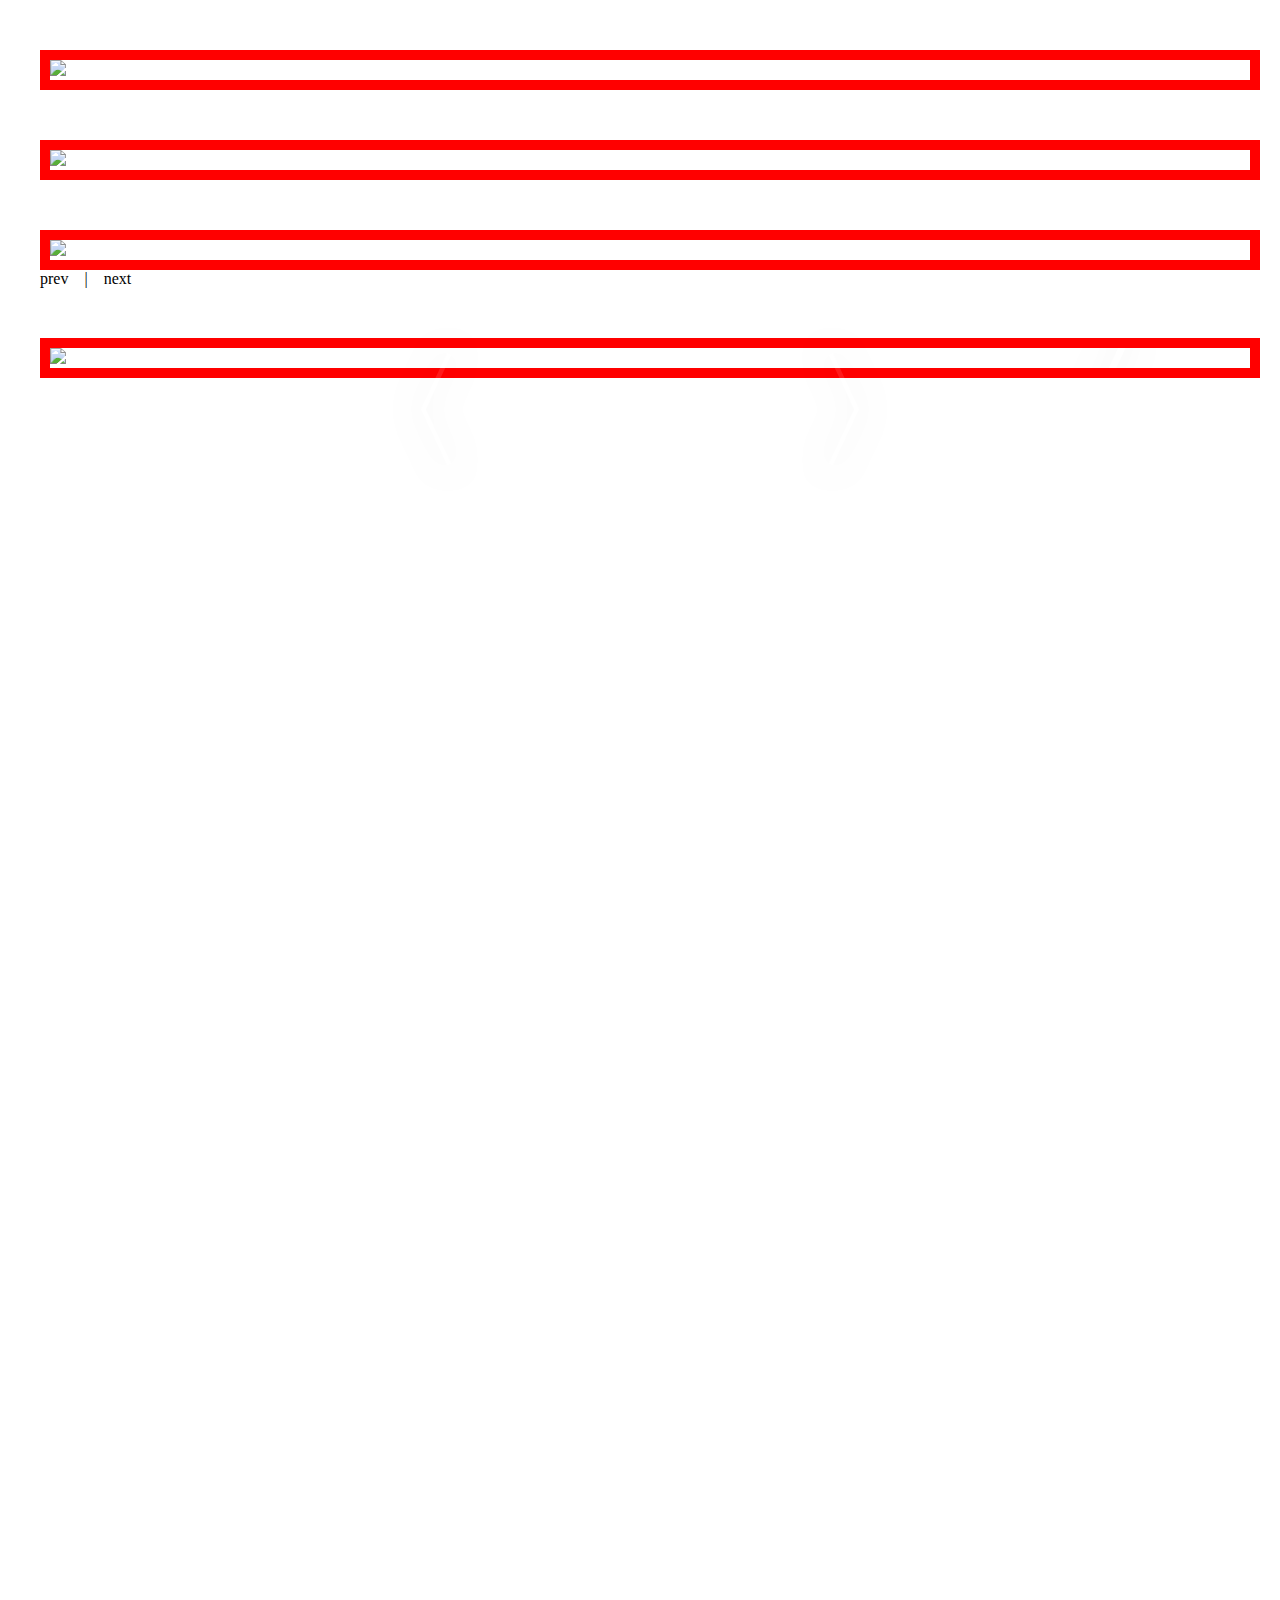
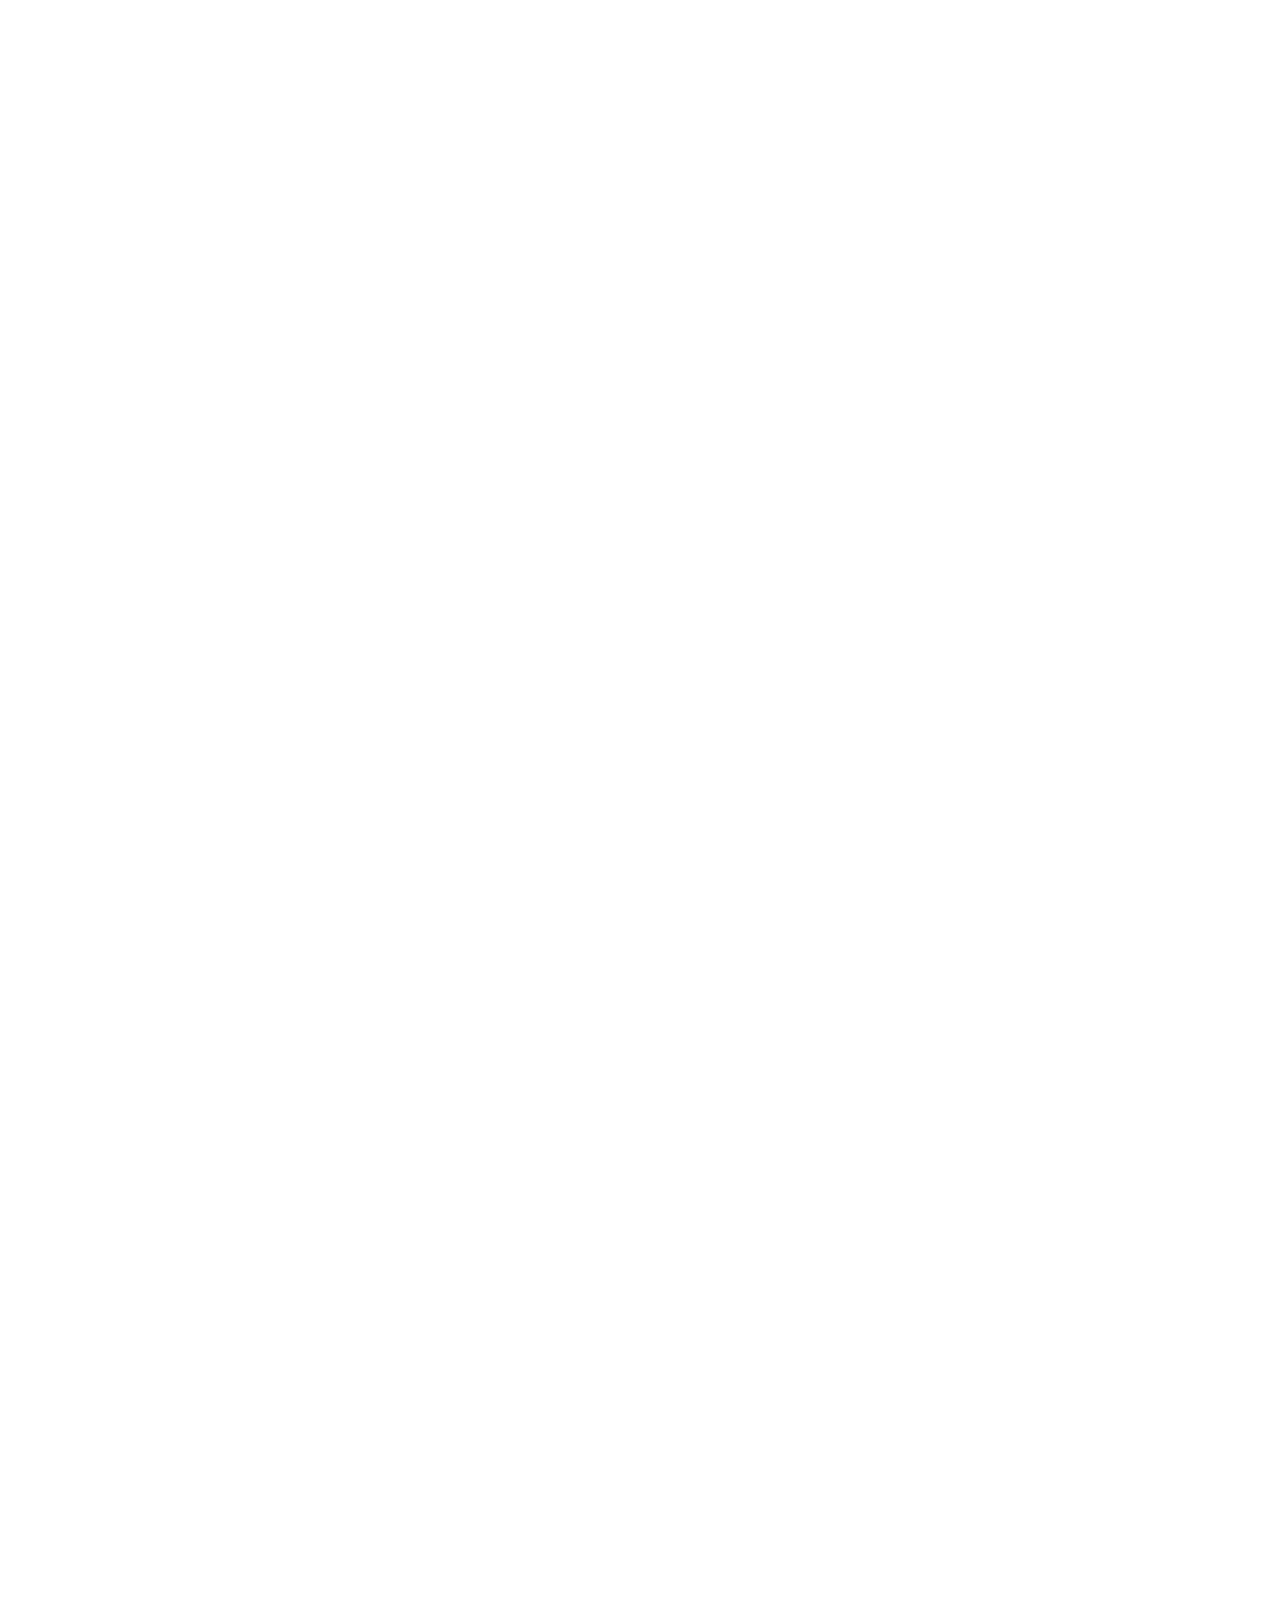
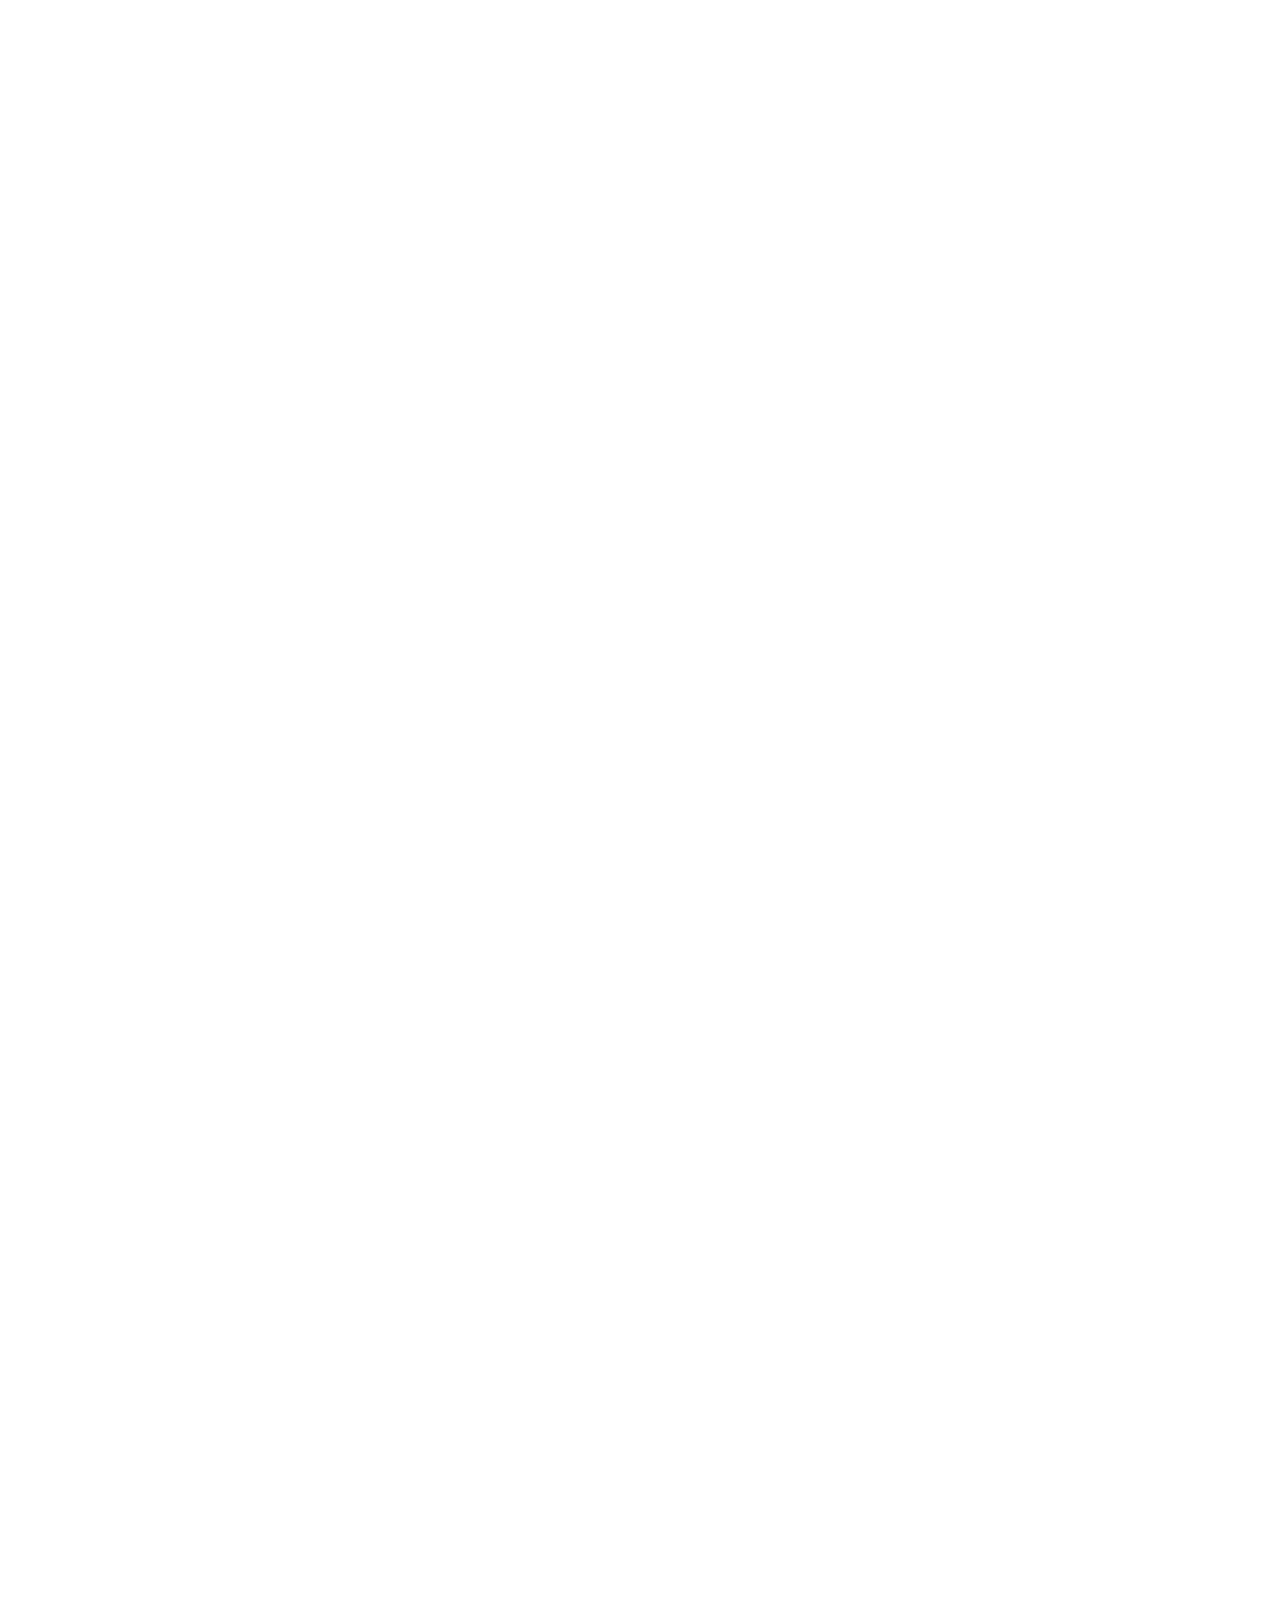
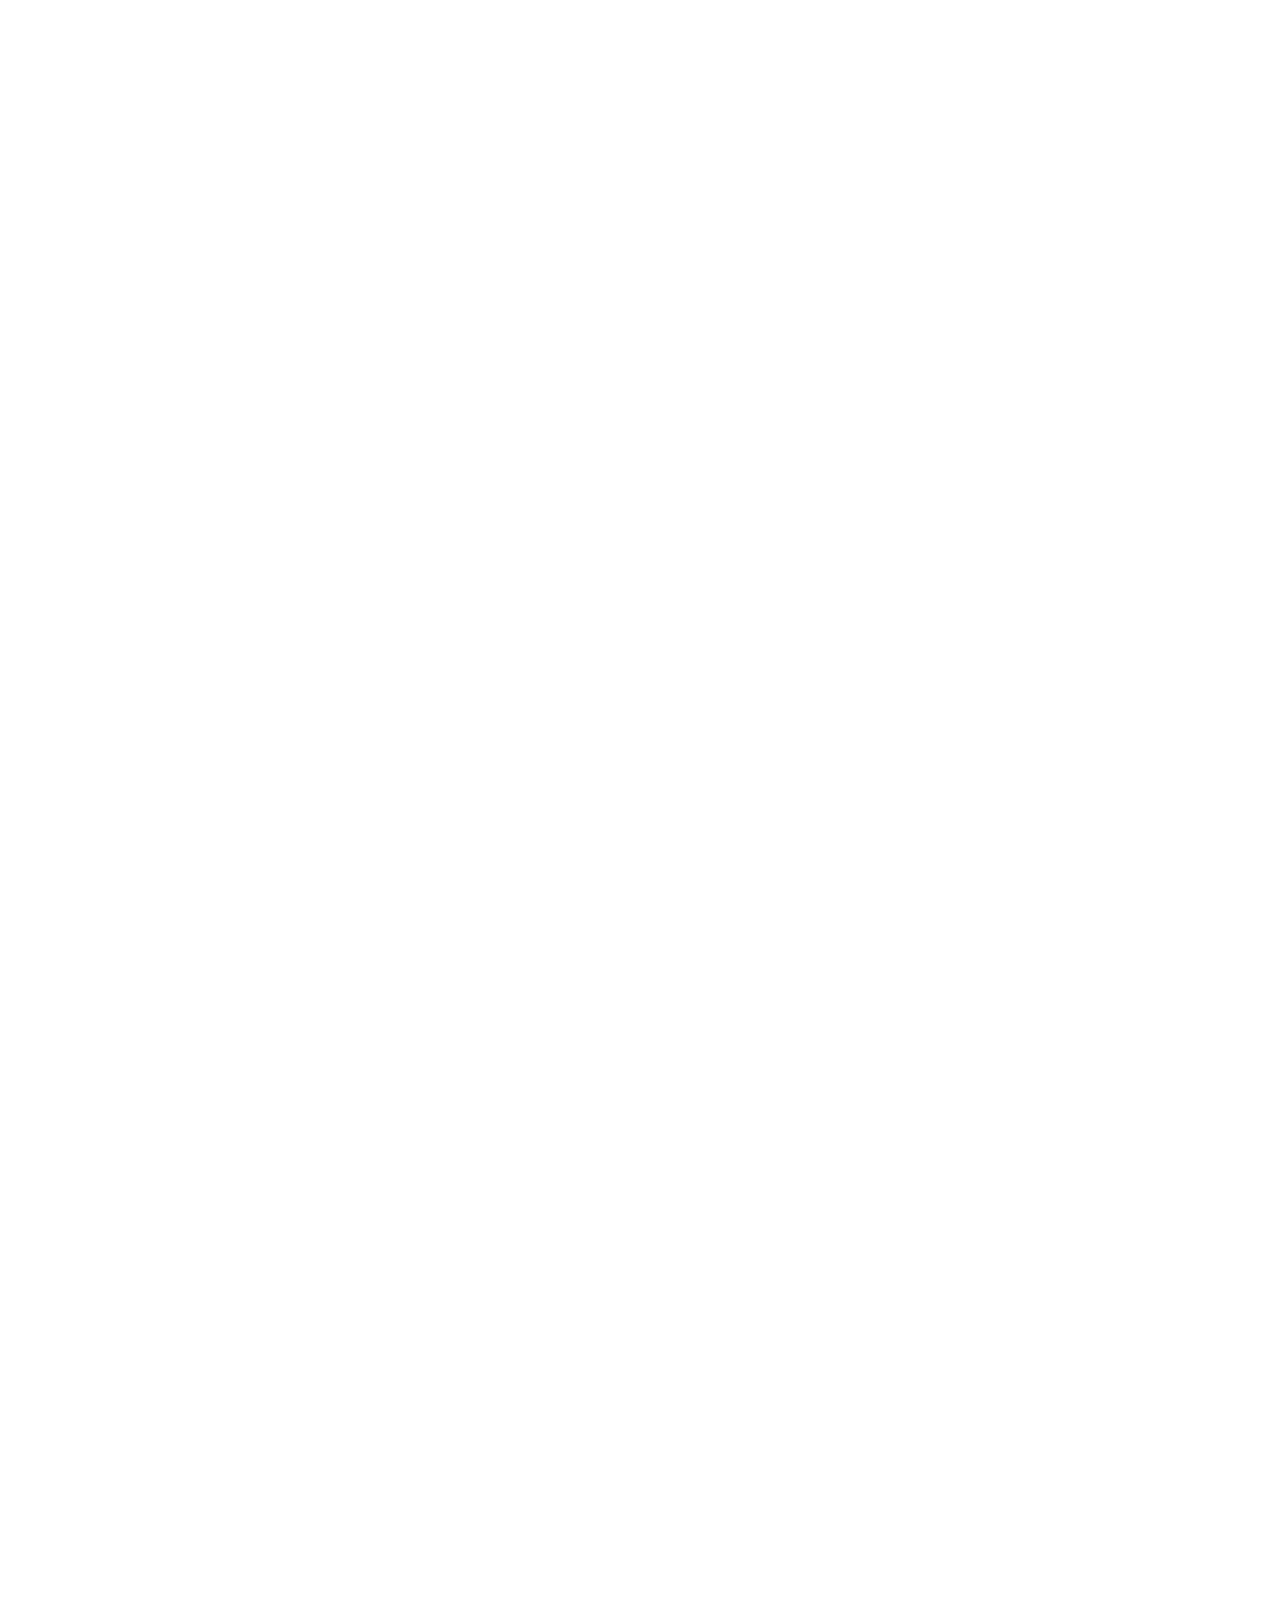
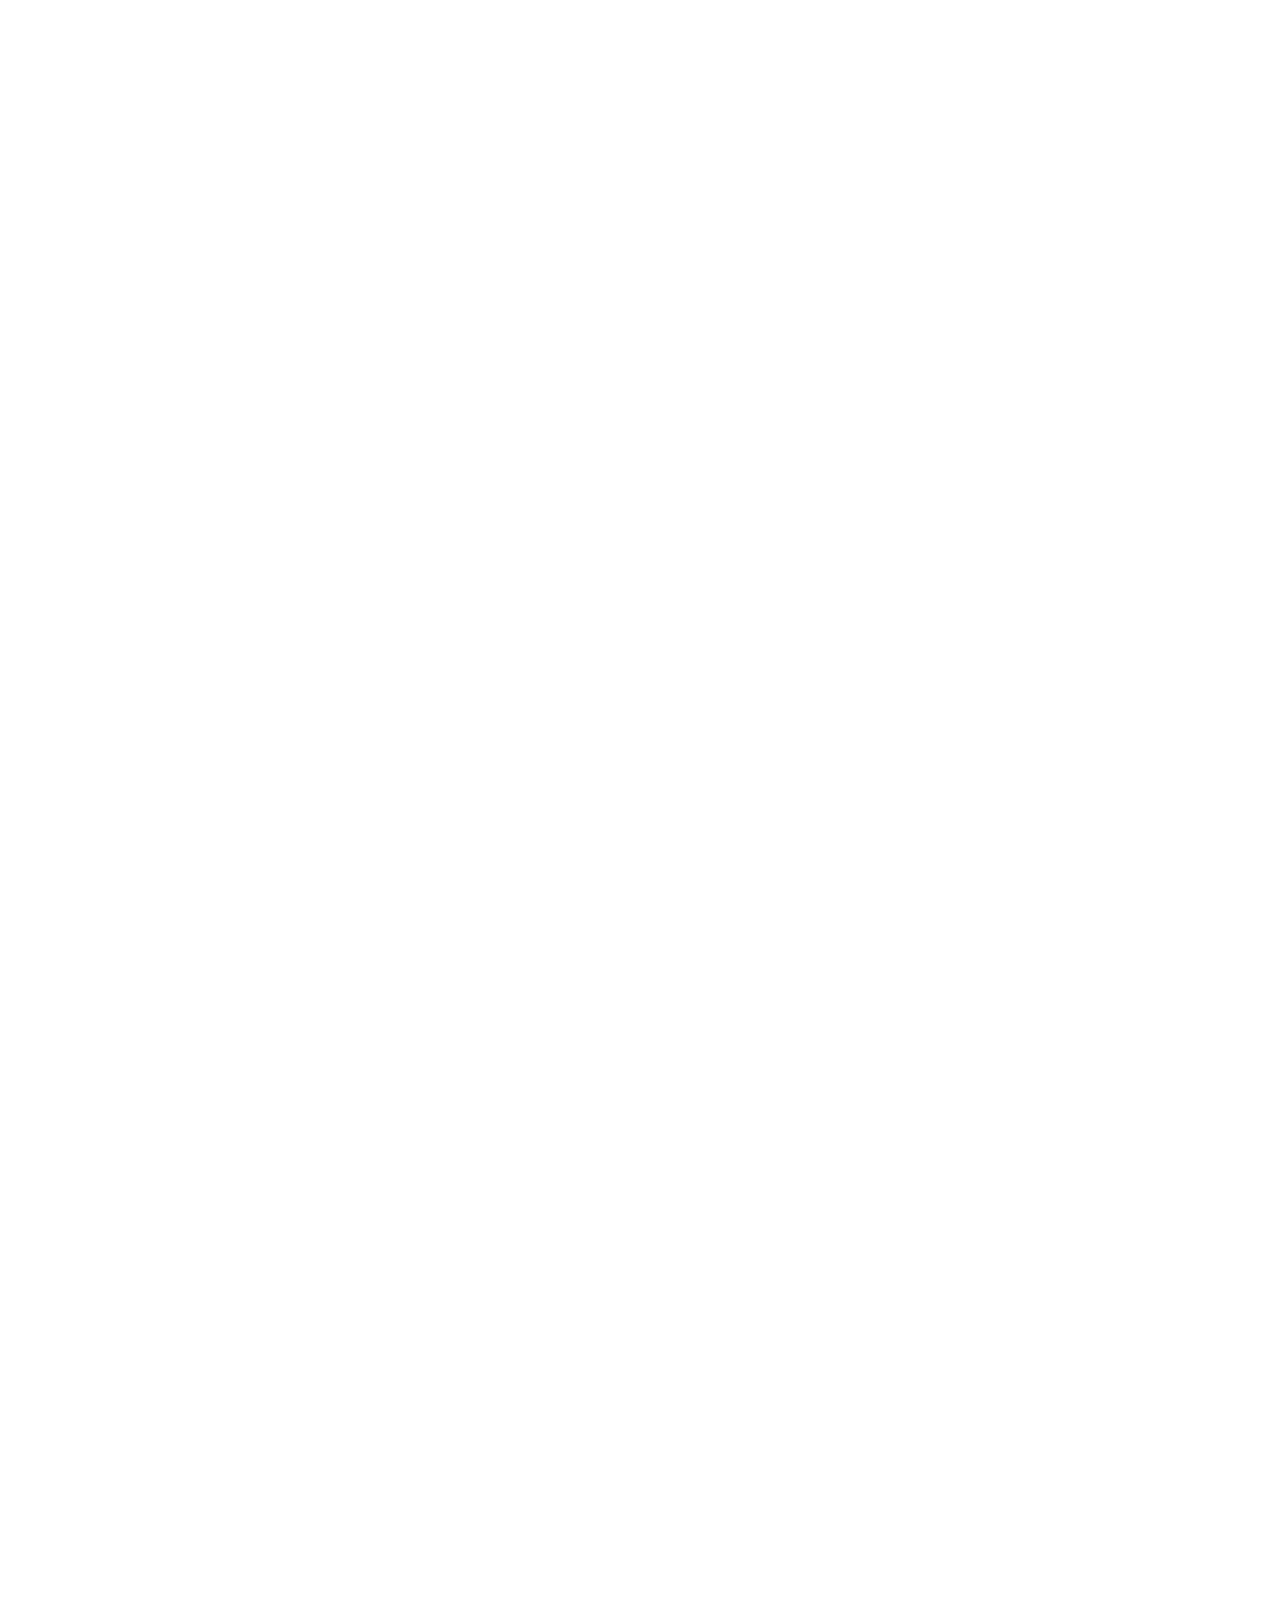
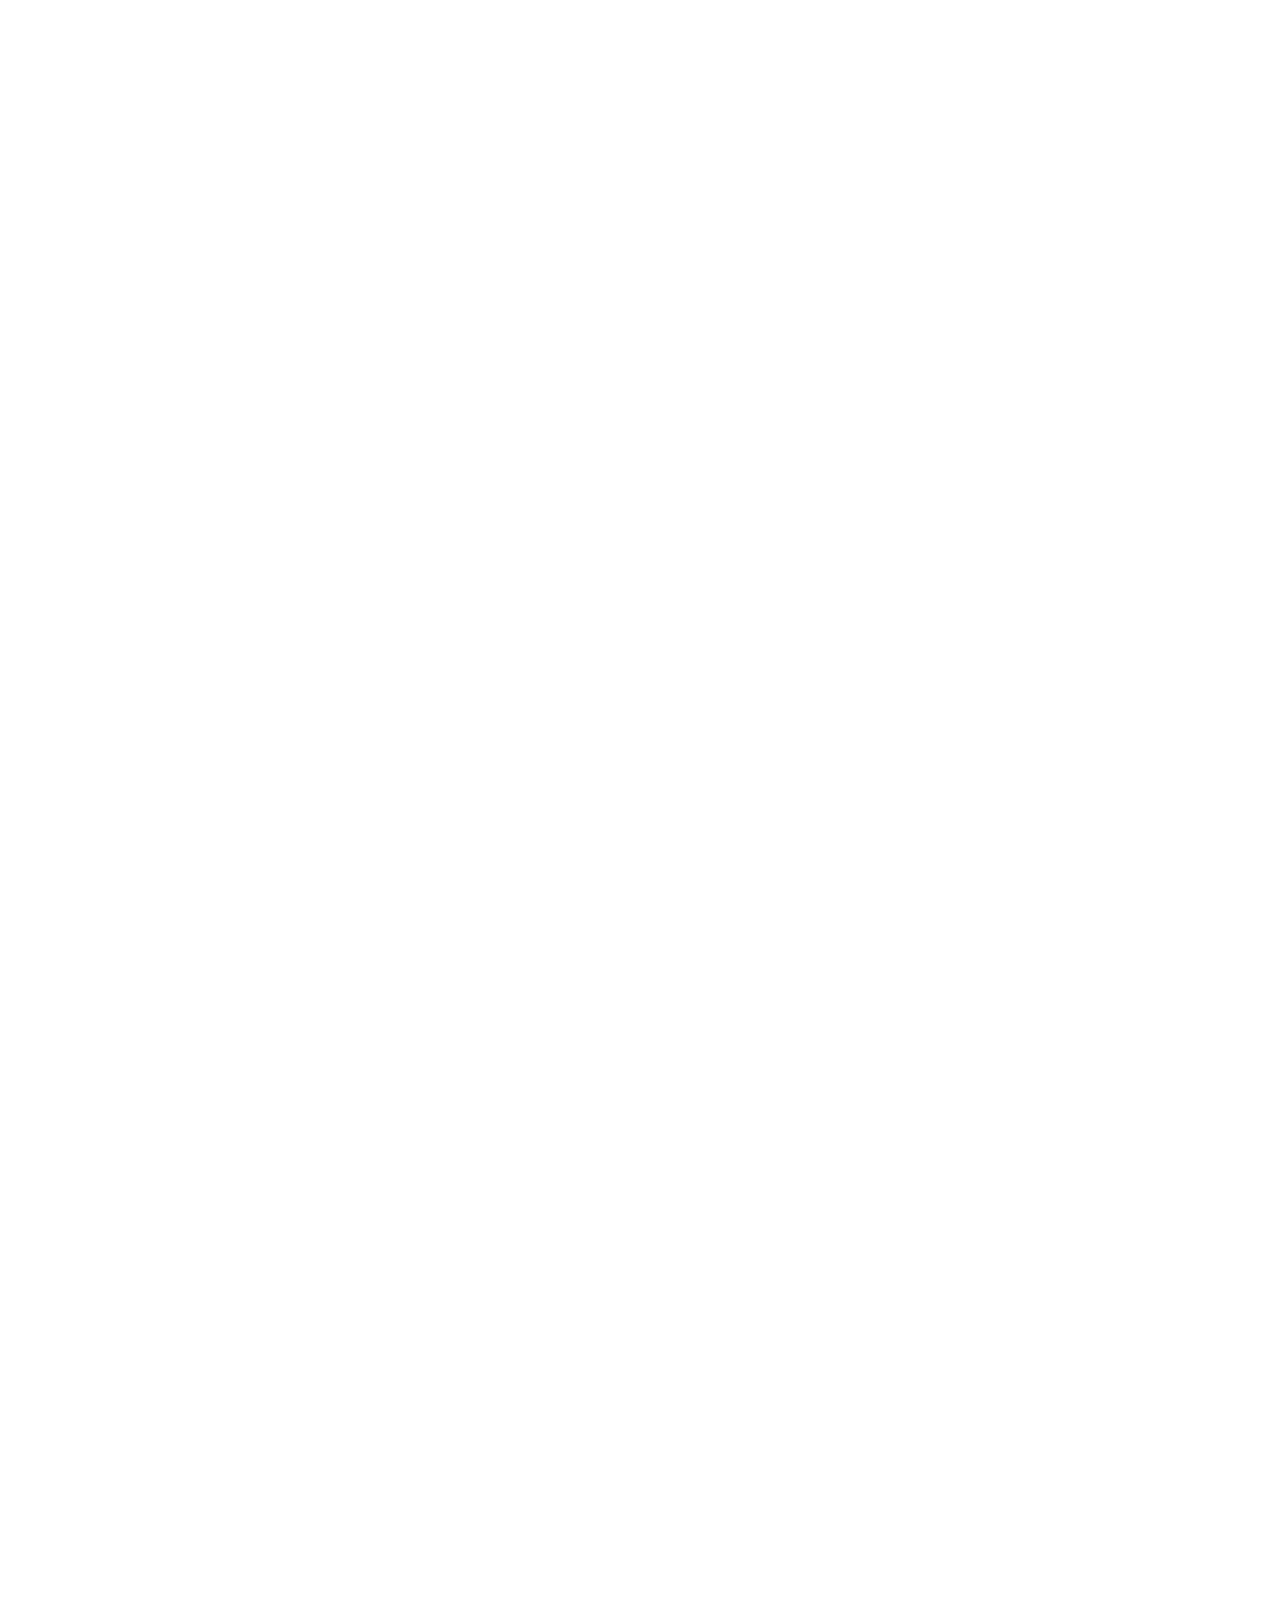
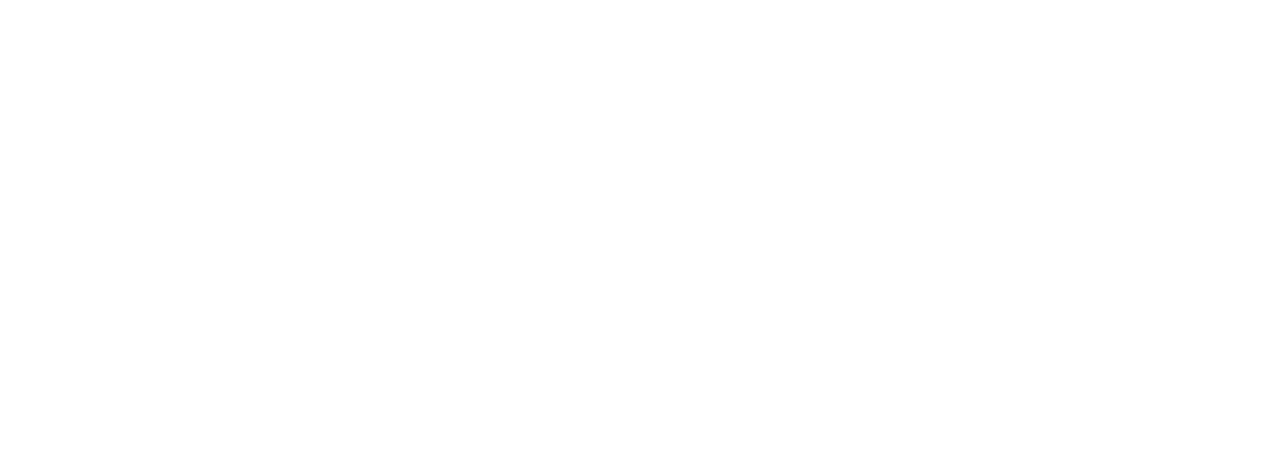
==== public/html/10.slide.html @ 90657f0b "200915" ====
<!DOCTYPE html>
<html lang="ko">
<head>
	<meta charset="UTF-8">
	<meta name="viewport" content="width=device-width, initial-scale=1.0">
	<title>Slide</title>
	<link rel="stylesheet" href="../css/bootstrap.min.css">
	<link rel="stylesheet" href="../css/base.css">
	<link rel="stylesheet" href="../css/10.slide.css">
	<script src="../js/jquery-3.5.1.min.js"></script>
	<script src="../js/imagesloaded.pkgd.min.js"></script>
</head>
<body>

	<!-- slide 1 - 시험장 -->
	<div class="wrapper wrapper1">
		<div class="stage">
			<div class="slide-wrap">
				<div class="slide">
					<img src="../img/slide-0.jpg" class="w-100">
				</div>
				<div class="slide">
					<img src="../img/slide-1.jpg" class="w-100">
				</div>
				<div class="slide">
					<img src="../img/slide-2.jpg" class="w-100">
				</div>
				<div class="slide">
					<img src="../img/slide-3.jpg" class="w-100">
				</div>
			</div>
		</div>
	</div>
	<!--// slide 1 -->

	<!-- slide 2 - 무한루프 -->
	<div class="wrapper wrapper2">
		<div class="stage">
			<div class="slide-wrap">
				<div class="slide">
					<img src="../img/slide-0.jpg" class="w-100">
				</div>
				<div class="slide">
					<img src="../img/slide-1.jpg" class="w-100">
				</div>
				<div class="slide">
					<img src="../img/slide-2.jpg" class="w-100">
				</div>
				<div class="slide">
					<img src="../img/slide-3.jpg" class="w-100">
				</div>
				<div class="slide">
					<img src="../img/slide-0.jpg" class="w-100">
				</div>
			</div>
		</div>
	</div>
	<!--// slide 2 -->

	<!-- slide 3 - 시험장 prev, next -->
	<div class="wrapper wrapper3">
		<div class="stage">
			<div class="slide-wrap">
				<div class="slide">
					<img src="../img/slide-0.jpg" class="w-100">
				</div>
				<div class="slide">
					<img src="../img/slide-1.jpg" class="w-100">
				</div>
				<div class="slide">
					<img src="../img/slide-2.jpg" class="w-100">
				</div>
				<div class="slide">
					<img src="../img/slide-3.jpg" class="w-100">
				</div>
			</div>
		</div>
		<div class="pager-wrap text-center">
			<span class="btn-prev">prev</span>
			<span class="divide" style="padding: 0 12px;">|</span>
			<span class="btn-next">next</span>
		</div>
	</div>
	<!--// slide 3 -->

	<!-- slide 4 - 화살표 prev, next -->
	<div class="wrapper wrapper4">
		<div class="stage">
			<div class="slide-wrap">
				<div class="slide">
					<img src="../img/slide-0.jpg" class="w-100">
				</div>
				<div class="slide">
					<img src="../img/slide-1.jpg" class="w-100">
				</div>
				<div class="slide">
					<img src="../img/slide-2.jpg" class="w-100">
				</div>
				<div class="slide">
					<img src="../img/slide-3.jpg" class="w-100">
				</div>
			</div>
			<div class="btn-prev">〈</div>
			<div class="btn-next">〉</div>
		</div>
	</div>
	<!--// slide 4 -->

	<!-- slide 5 - 생성, prev/next, interval -->
	<div class="wrapper wrapper5">
		<div class="stage">
			<div class="slide-wrap">
				
			</div>
			<div class="btn-prev">〈</div>
			<div class="btn-next">〉</div>
		</div>
	</div>
	<!--// slide 4 -->

	<script src="../js/10.slide.js"></script>
</body>
</html>
---- public/css/10.slide.css ----
html, body {height: 10000px;}
.wrapper {max-width: 1200px; margin: 50px auto;}
.btn-prev, .btn-next {cursor: pointer; user-select: none;}

.wrapper1 .stage {width: 100%; border: 10px solid red; overflow: hidden;}
.wrapper1 .slide-wrap {position: relative;}
.wrapper1 .slide {position: absolute; top: 0; width: 100%;}
.wrapper1 .slide:nth-child(1) {position: relative; left: 0;}
.wrapper1 .slide:nth-child(2) {left: 100%;}
.wrapper1 .slide:nth-child(3) {left: 200%;}
.wrapper1 .slide:nth-child(4) {left: 300%;}
.wrapper1 .slide:nth-child(5) {left: 400%;}

.wrapper2 .stage {width: 100%; border: 10px solid red; overflow: hidden;}
.wrapper2 .slide-wrap {position: relative;}
.wrapper2 .slide {position: absolute; top: 0; width: 100%;}
.wrapper2 .slide:nth-child(1) {position: relative; left: 0;}
.wrapper2 .slide:nth-child(2) {left: 100%;}
.wrapper2 .slide:nth-child(3) {left: 200%;}
.wrapper2 .slide:nth-child(4) {left: 300%;}
.wrapper2 .slide:nth-child(5) {left: 400%;}

.wrapper3 .stage {width: 100%; border: 10px solid red; overflow: hidden;}
.wrapper3 .slide-wrap {position: relative;}
.wrapper3 .slide {position: absolute; top: 0; width: 100%;}
.wrapper3 .slide:nth-child(1) {position: relative; left: 0;}
.wrapper3 .slide:nth-child(2) {left: 100%;}
.wrapper3 .slide:nth-child(3) {left: 200%;}
.wrapper3 .slide:nth-child(4) {left: 300%;}
.wrapper3 .slide:nth-child(5) {left: 400%;}

.wrapper4 .stage {width: 100%; border: 10px solid red; position: relative; overflow: hidden;}
.wrapper4 .slide-wrap {position: relative;}
.wrapper4 .slide {position: absolute; top: 0; width: 100%;}
.wrapper4 .slide:nth-child(1) {position: relative; left: 0;}
.wrapper4 .slide:nth-child(2) {left: 100%;}
.wrapper4 .slide:nth-child(3) {left: 200%;}
.wrapper4 .slide:nth-child(4) {left: 300%;}
.wrapper4 .slide:nth-child(5) {left: 400%;}
.wrapper4 .btn-prev, .wrapper4 .btn-next {font-size: 15vw; color: #fff; text-shadow: 0 0 2vw rgba(0,0,0,0.5); position: absolute; z-index: 9; top: calc(50% - 11vw); opacity: .1; transition: opacity 1s;}
.wrapper4 .btn-prev {display: none;}
.wrapper4 .btn-next {right: 0;}
.wrapper4 .btn-prev:hover, .wrapper4 .btn-next:hover {opacity: .7;}

.wrapper.wrapper5 {max-width: 600px;}
.wrapper5 .stage {width: 100%; position: relative;  /* overflow: hidden; */}
.wrapper5 .slide-wrap {position: relative;}
/* .wrapper5 .slide:first-child {position: relative; top: 0; } */
.wrapper5 .slide {position: absolute; top: 0; width: 100%;}
.wrapper5 .slide > h1 {position: absolute; width: 100%; height: 100%; top: 0; left: 0; font-size: 10vw; display: flex; justify-content: center; align-items: center; color: #fff;}
.wrapper5 .slide:nth-child(1) {left: -100%;}
.wrapper5 .slide:nth-child(2) {position: relative; left:0;}
.wrapper5 .slide:nth-child(3) { left: 100%;}
.wrapper5 .btn-prev, .wrapper5 .btn-next {font-size: 10vw; color: #fff; text-shadow: 0 0 2vw rgba(0,0,0,0.5); position: absolute; z-index: 9; top: calc(50% - 8vw); opacity: .1; transition: opacity 1s;}

.wrapper5 .btn-next {right: 0;}
.wrapper5 .btn-prev:hover, .wrapper5 .btn-next:hover {opacity: .7;}
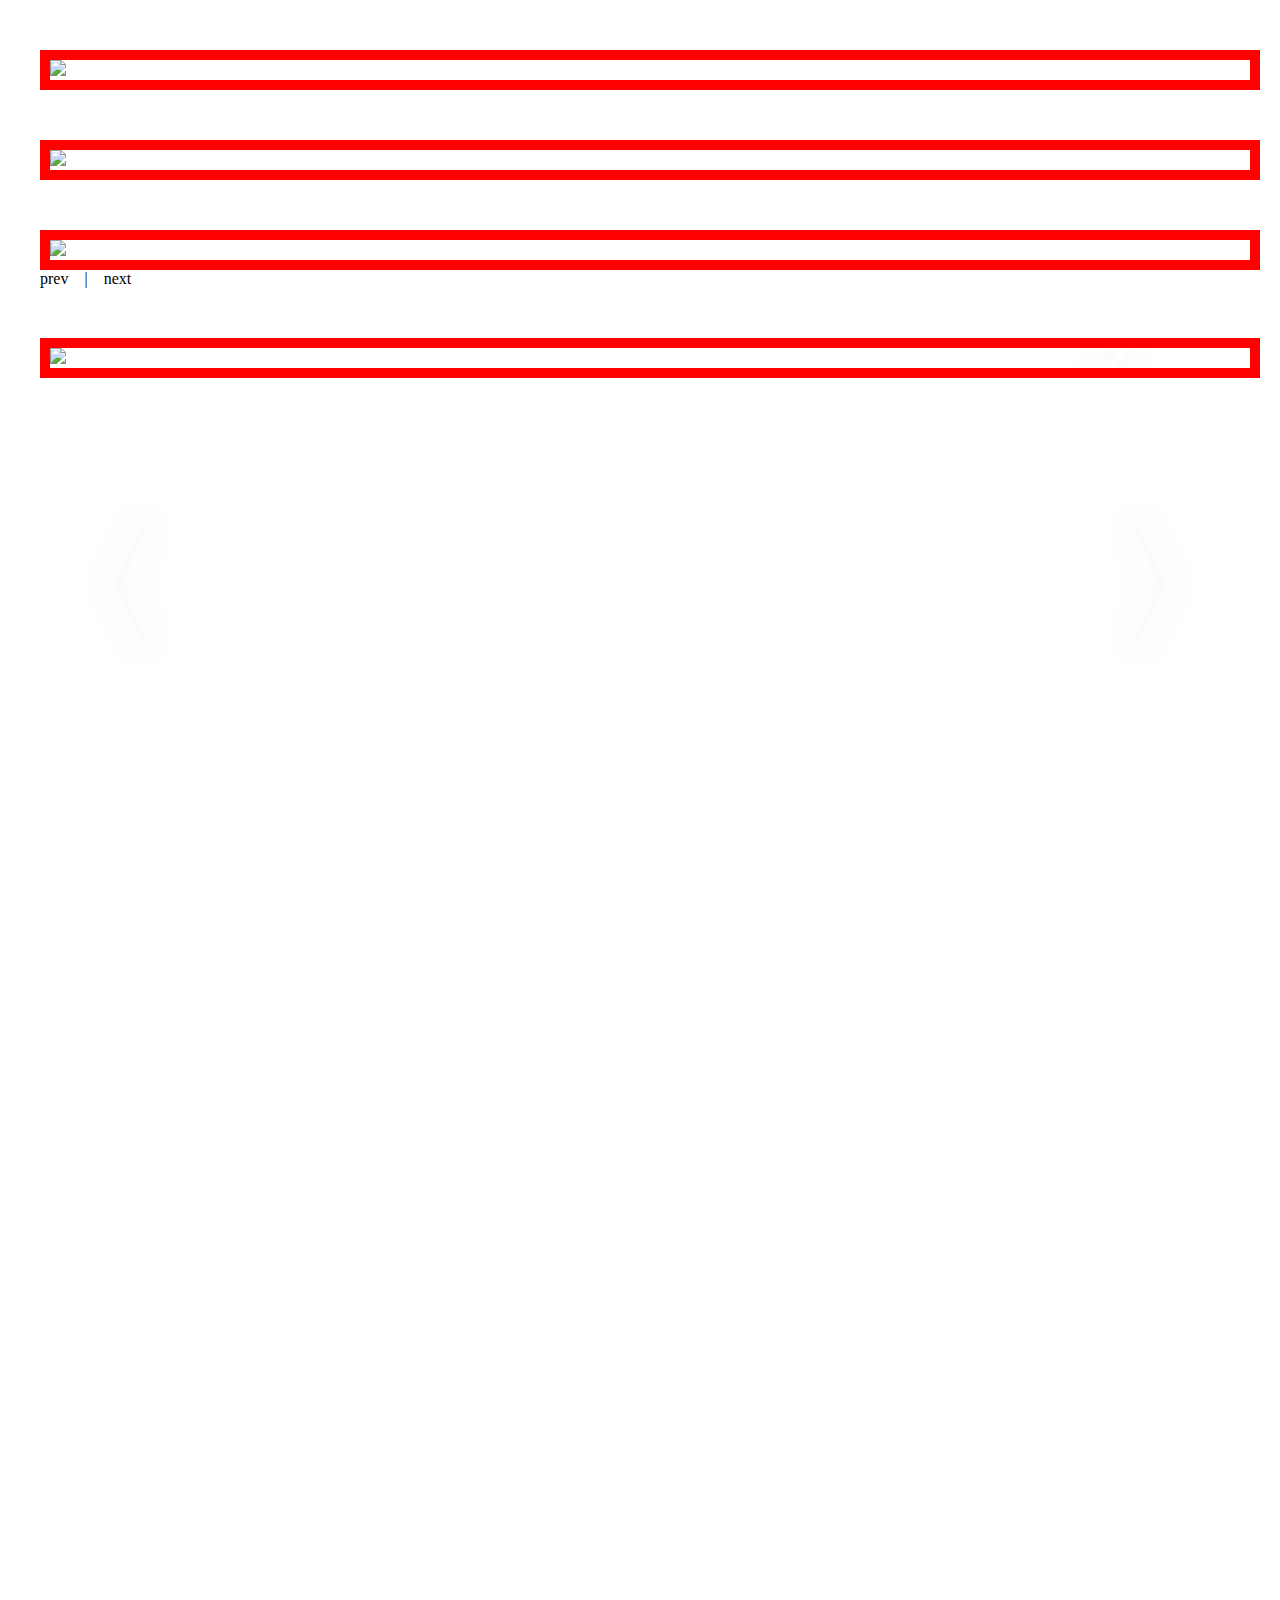
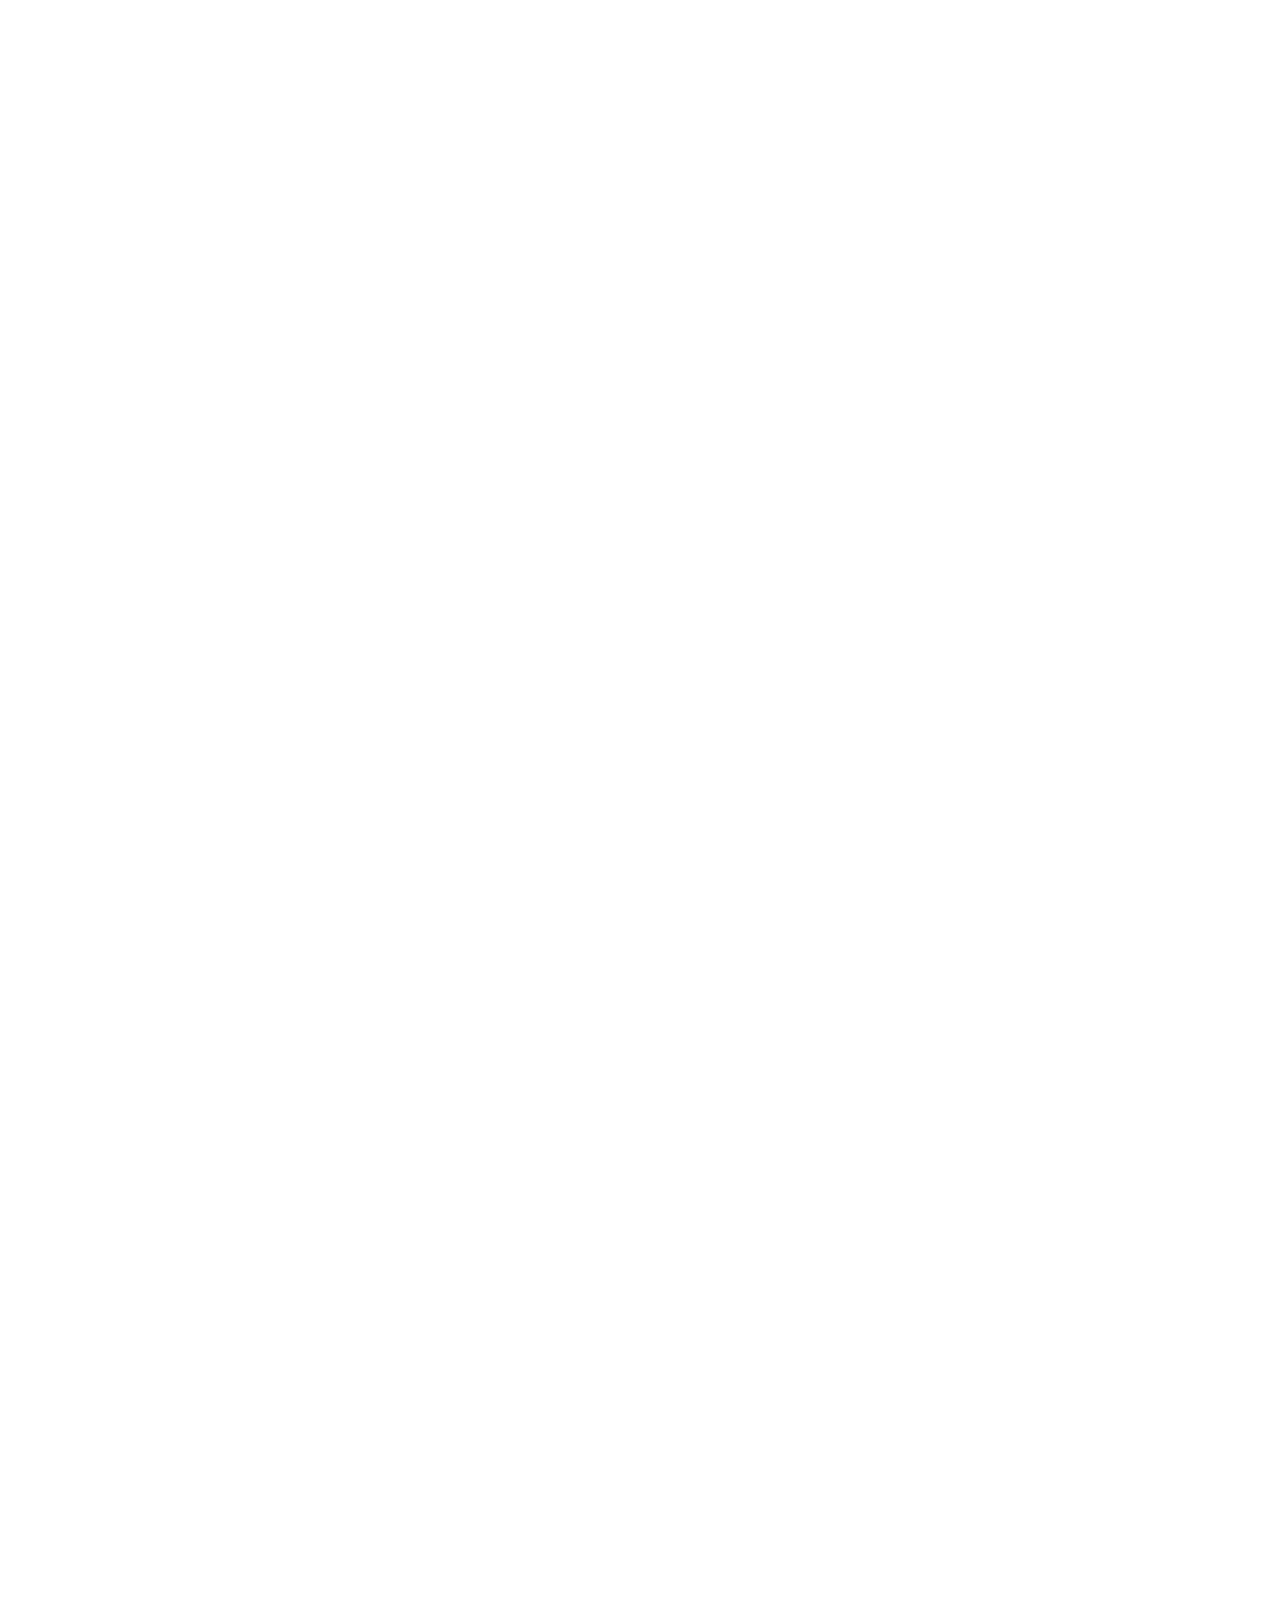
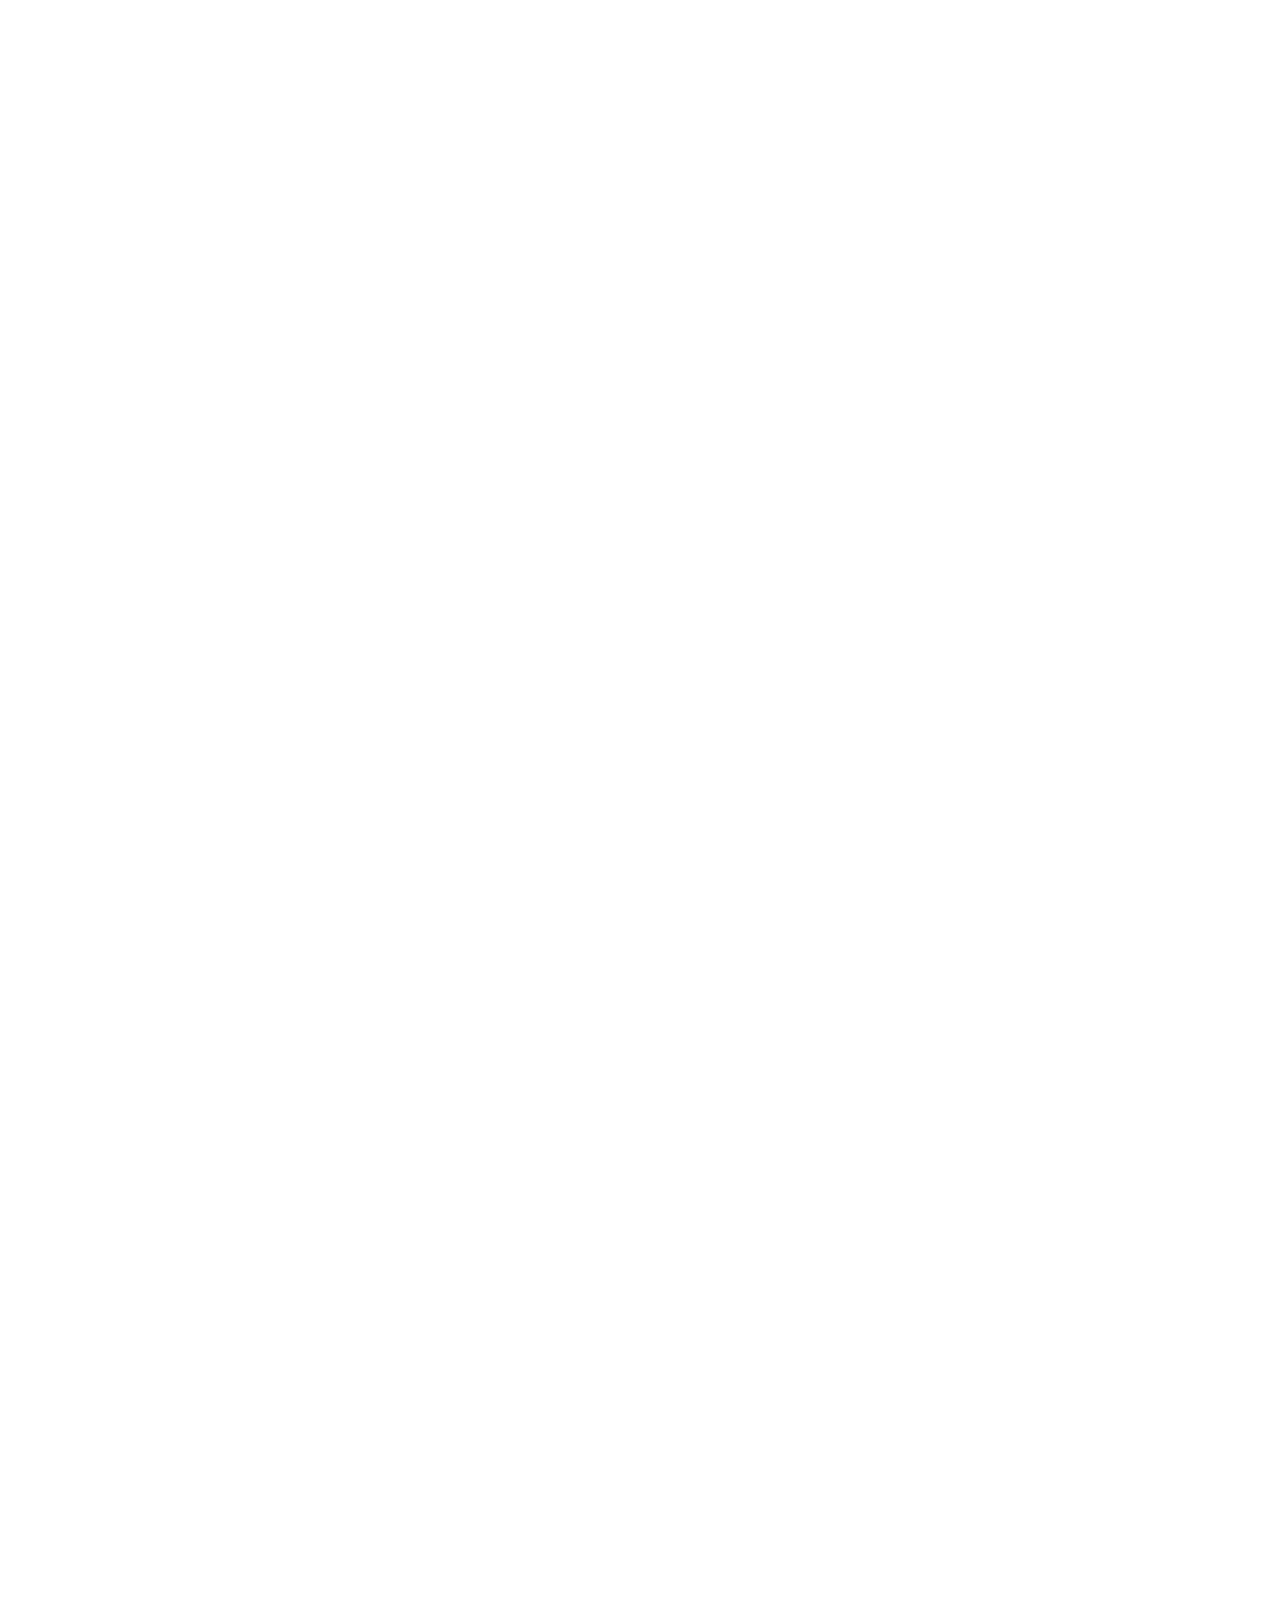
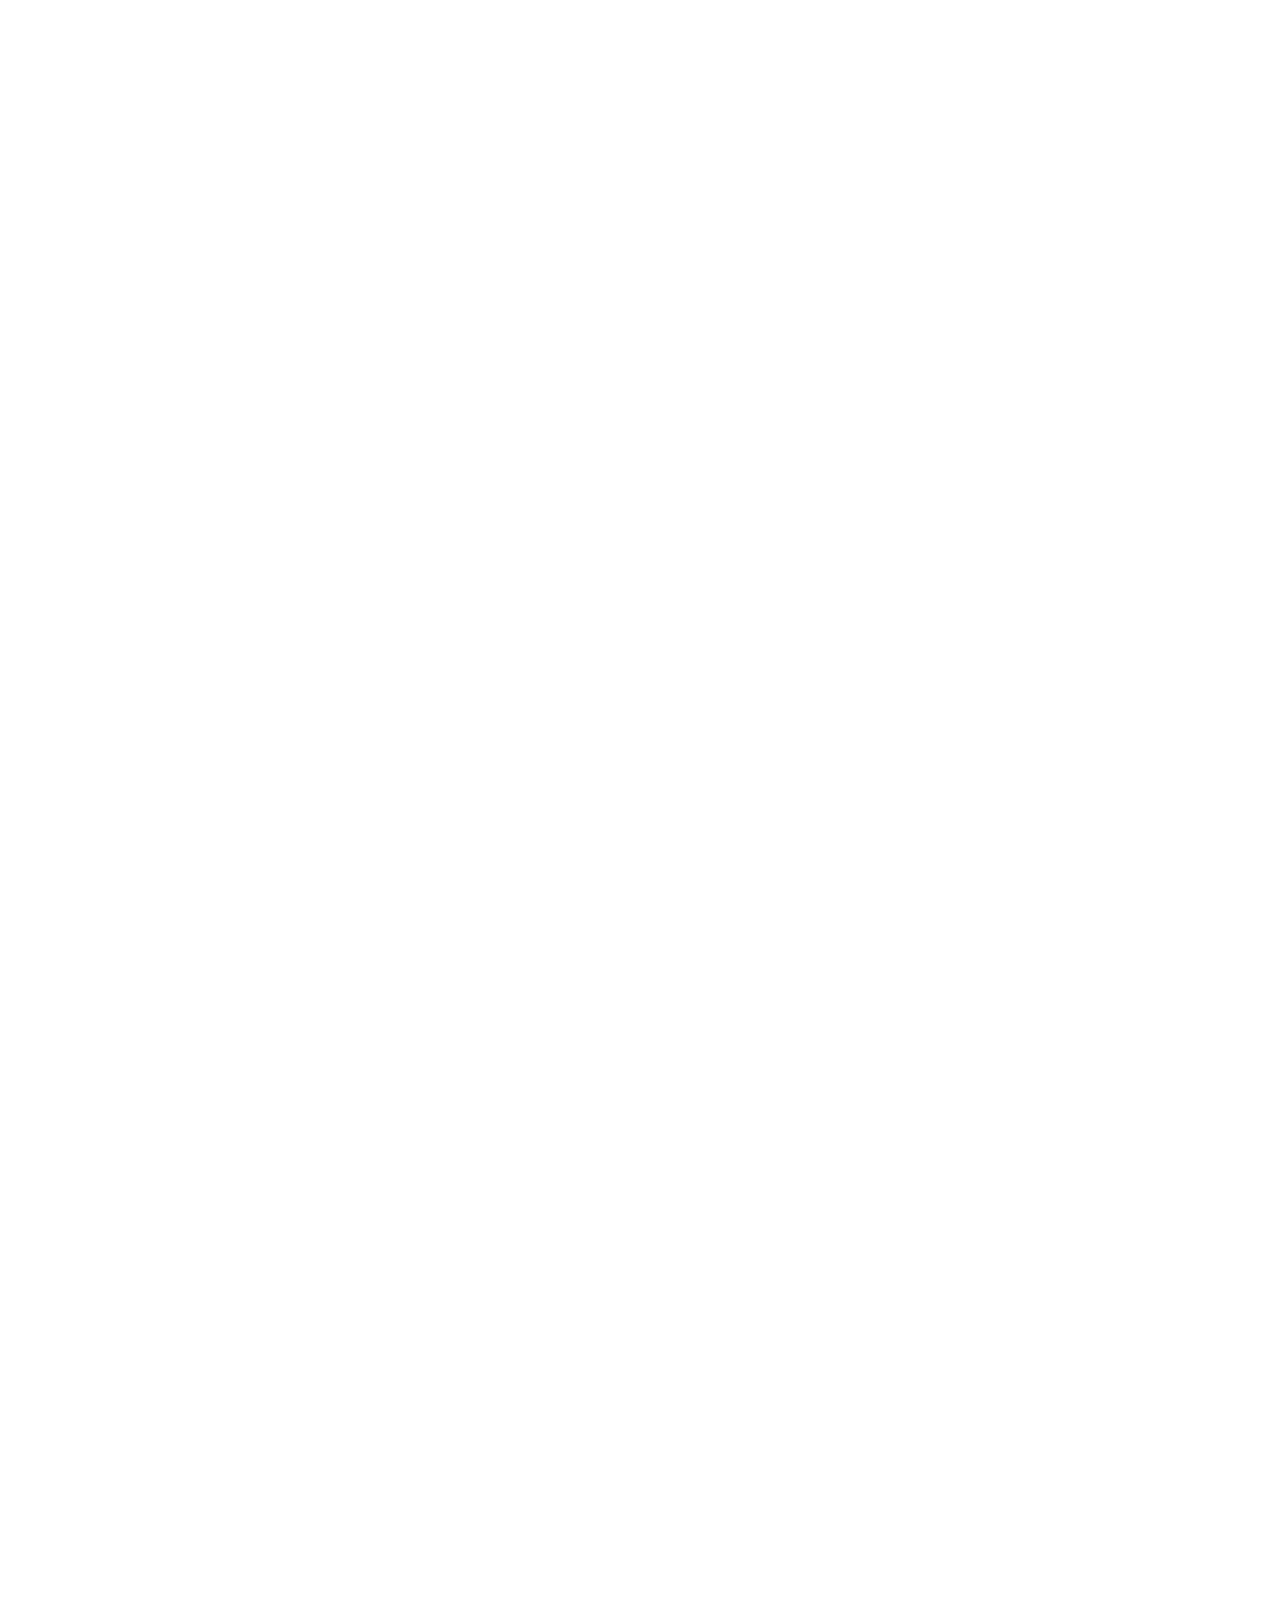
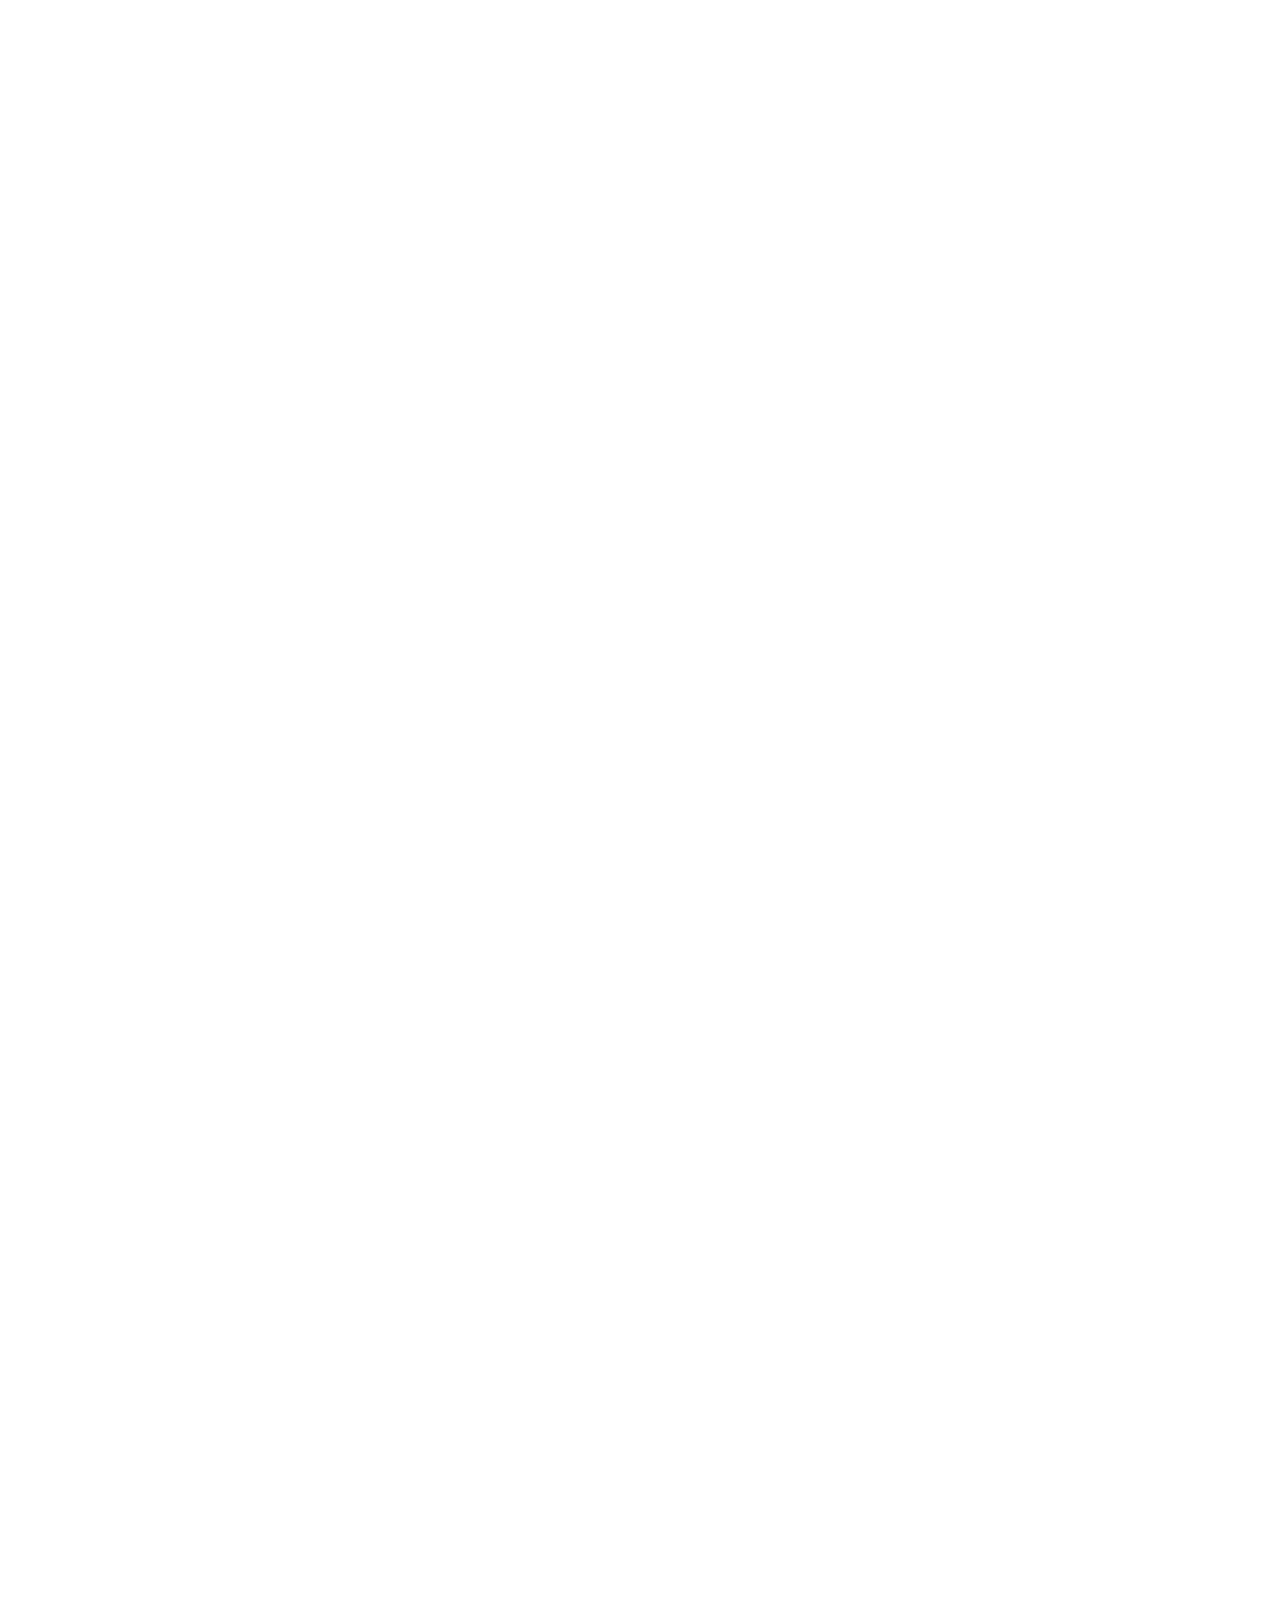
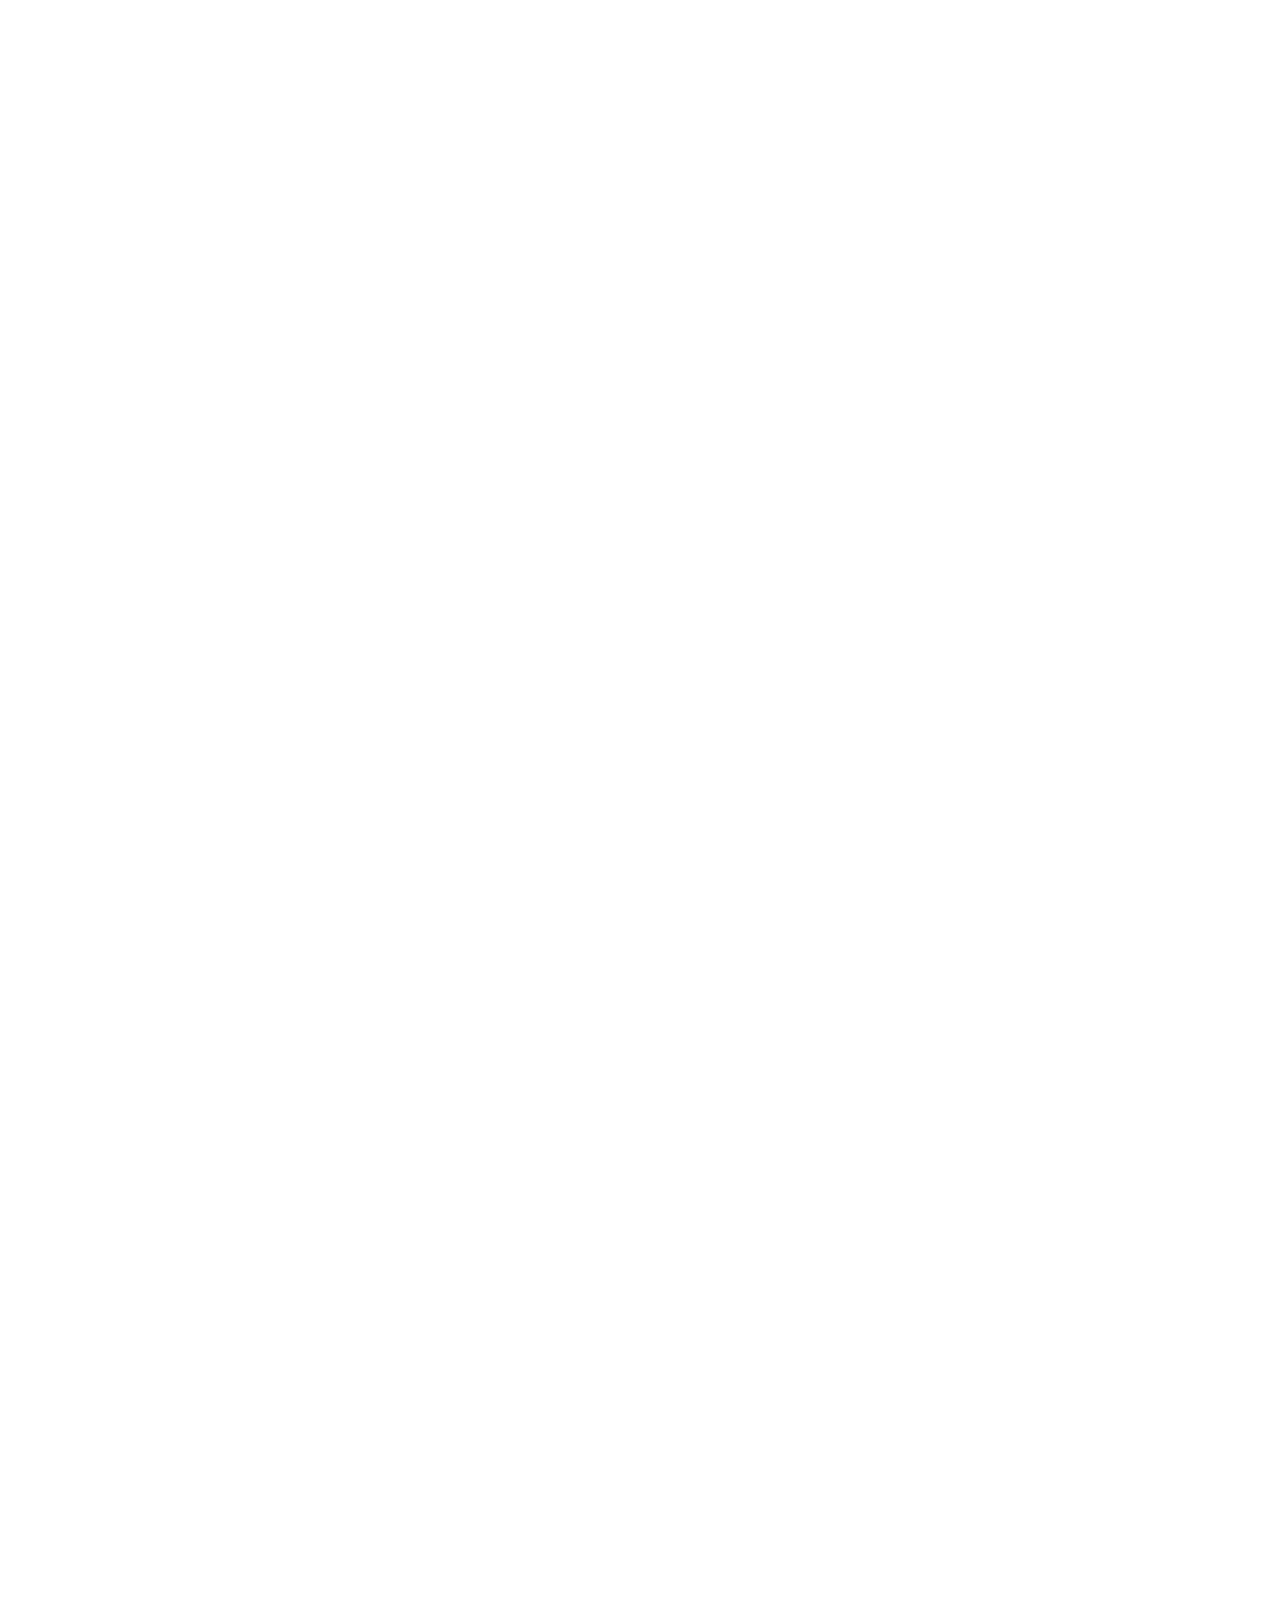
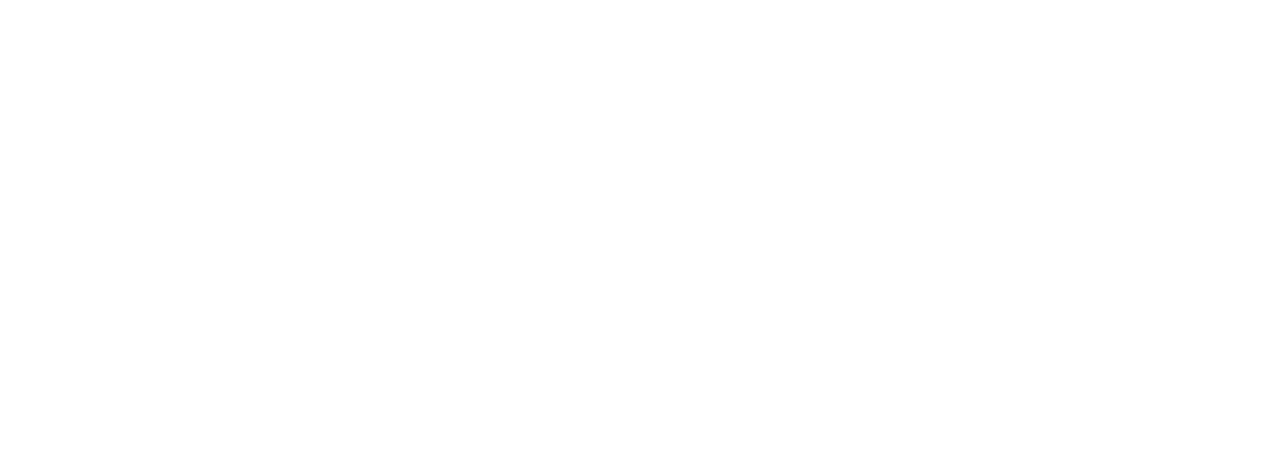
==== commit 6f876f1c: "200916" ====
--- a/public/html/10.slide.html
+++ b/public/html/10.slide.html
@@ -110,13 +110,52 @@
 	<div class="wrapper wrapper5">
 		<div class="stage">
 			<div class="slide-wrap">
-				
+				<!-- .slide가 생성 -->
 			</div>
 			<div class="btn-prev">〈</div>
 			<div class="btn-next">〉</div>
+			<div class="pager-wrap"></div>
 		</div>
 	</div>
-	<!--// slide 4 -->
+	<!--// slide 5 -->
+
+	<!-- slide 6 - 생성, prev/next, interval, fade-type -->
+	<div class="wrapper wrapper6">
+		<div class="stage">
+			<div class="slide-wrap">
+				<!-- .slide가 생성 -->
+			</div>
+			<div class="btn-prev">〈</div>
+			<div class="btn-next">〉</div>
+			<div class="pager-wrap"></div>
+		</div>
+	</div>
+	<!--// slide 6 -->
+
+	<!-- slide 7 - 생성, prev/next, interval, fade-type, css Animation -->
+	<div class="wrapper wrapper7">
+		<div class="stage">
+			<div class="slide-wrap">
+				<!-- .slide가 생성 -->
+			</div>
+			<div class="btn-prev">〈</div>
+			<div class="btn-next">〉</div>
+			<div class="pager-wrap"></div>
+		</div>
+	</div>
+	<!--// slide 7 -->
+
+	<!-- slide 8 - 생성, prev/next, interval, fade-type, css Animation -->
+	<div class="wrapper wrapper8">
+		<div class="stage">
+			<div class="slide-wrap">
+				<!-- .slide가 생성 -->
+			</div>
+		</div>
+		<div class="btn-prev">〈</div>
+		<div class="btn-next">〉</div>
+	</div>
+	<!--// slide 8 -->
 
 	<script src="../js/10.slide.js"></script>
 </body>
--- a/public/css/10.slide.css
+++ b/public/css/10.slide.css
@@ -43,16 +43,69 @@
 .wrapper4 .btn-prev:hover, .wrapper4 .btn-next:hover {opacity: .7;}
 
 .wrapper.wrapper5 {max-width: 600px;}
-.wrapper5 .stage {width: 100%; position: relative;  /* overflow: hidden; */}
+.wrapper5 .stage {width: 100%; position: relative; overflow: hidden;}
 .wrapper5 .slide-wrap {position: relative;}
-/* .wrapper5 .slide:first-child {position: relative; top: 0; } */
 .wrapper5 .slide {position: absolute; top: 0; width: 100%;}
 .wrapper5 .slide > h1 {position: absolute; width: 100%; height: 100%; top: 0; left: 0; font-size: 10vw; display: flex; justify-content: center; align-items: center; color: #fff;}
-.wrapper5 .slide:nth-child(1) {left: -100%;}
-.wrapper5 .slide:nth-child(2) {position: relative; left:0;}
-.wrapper5 .slide:nth-child(3) { left: 100%;}
+.wrapper5 .slide:nth-child(1) {position: absolute; left: -100%;}
+.wrapper5 .slide:nth-child(2) {position: relative;}
+.wrapper5 .slide:nth-child(3) {position: absolute; left: 100%;}
 .wrapper5 .btn-prev, .wrapper5 .btn-next {font-size: 10vw; color: #fff; text-shadow: 0 0 2vw rgba(0,0,0,0.5); position: absolute; z-index: 9; top: calc(50% - 8vw); opacity: .1; transition: opacity 1s;}
-
+.wrapper5 .btn-prev {}
 .wrapper5 .btn-next {right: 0;}
 .wrapper5 .btn-prev:hover, .wrapper5 .btn-next:hover {opacity: .7;}
+.wrapper5 .pager-wrap {position: absolute; bottom: 10px; left: 50%; transform: translateX(-50%); user-select: none;}
+.wrapper5 .pager {font-size: 30px; color: #fff; cursor: pointer;}
+.wrapper5 .pager.active {color: crimson;}
 
+
+.wrapper6 .stage {width: 100%; position: relative; overflow: hidden;}
+.wrapper6 .slide-wrap {position: relative;}
+.wrapper6 .slide > h1 {position: absolute; width: 100%; height: 100%; top: 0; left: 0; font-size: 10vw; display: flex; justify-content: center; align-items: center; color: #fff;}
+.wrapper6 .slide:nth-child(2) {position: absolute; top: 0; left: 0; opacity: 0;}
+.wrapper6 .btn-prev, .wrapper6 .btn-next {font-size: 10vw; color: #fff; text-shadow: 0 0 2vw rgba(0,0,0,0.5); position: absolute; z-index: 9; top: calc(50% - 8vw); opacity: .1; transition: opacity 1s;}
+.wrapper6 .btn-next {right: 0;}
+.wrapper6 .btn-prev:hover, .wrapper6 .btn-next:hover {opacity: .7;}
+.wrapper6 .pager-wrap {position: absolute; bottom: 10px; left: 50%; transform: translateX(-50%); user-select: none;}
+.wrapper6 .pager {font-size: 30px; color: #fff; cursor: pointer;}
+.wrapper6 .pager.active {color: crimson;}
+
+
+.wrapper7 .stage {width: 100%; position: relative; overflow: hidden;}
+.wrapper7 .slide-wrap {position: relative;}
+.wrapper7 .slide > h1 {position: absolute; width: 100%; height: 100%; top: 0; left: 0; font-size: 10vw; display: flex; justify-content: center; align-items: center; color: #fff;}
+.wrapper7 .slide {transition: all 0.5s;}
+.wrapper7 .slide:nth-child(2) {position: absolute; top: 0; left: 0; opacity: 0; transform: scale(1.3);}
+.wrapper7 .title{position: absolute; bottom:5vw; left: 5vw; color:#fff; font-size: 4vw; transition:all 0.5s; transform:translateX(5vw);}
+.wrapper7 .btn-prev, .wrapper7 .btn-next {font-size: 10vw; color: #fff; text-shadow: 0 0 2vw rgba(0,0,0,0.5); position: absolute; z-index: 9; top: calc(50% - 8vw); opacity: .1; transition: opacity 1s;}
+.wrapper7 .btn-next {right: 0;}
+.wrapper7 .btn-prev:hover, .wrapper7 .btn-next:hover {opacity: .7;}
+.wrapper7 .pager-wrap {position: absolute; bottom: 10px; left: 50%; transform: translateX(-50%); user-select: none;}
+.wrapper7 .pager {font-size: 30px; color: #fff; cursor: pointer;}
+.wrapper7 .pager.active {color: crimson;}
+
+.wrapper8{position: relative;}
+.wrapper8 .stage {width: 90%; position: relative; margin:auto; overflow: hidden;}
+.wrapper8 .slide-wrap {position: relative; display: flex; width: 150%; left:-25%;}
+.wrapper8 .slide{position: relative; flex: 16.6667% 0 0; padding: 8px;}
+.wrapper8 .slide > h1 {position: absolute; width: 100%; height: 100%; top: 0; left: 0; font-size: 10vw; display: flex; justify-content: center; align-items: center; color: #fff;}
+.wrapper8 .btn-prev, .wrapper8 .btn-next {font-size: 10vw; color: #ace5ee; text-shadow: 0 0 2vw rgba(0,0,0,0.5); position: absolute; z-index: 9; top: calc(50% - 6vw); opacity: .1; transition: opacity 1s;}
+.wrapper8 .btn-next {right:-0.5vw;}
+.wrapper8 .btn-prev {left:-0.5vw;}
+.wrapper8 .btn-prev:hover, .wrapper8 .btn-next:hover {opacity: .7;}
+/* .wrapper8 .title{position: absolute; bottom:5vw; left: 5vw; color:#fff; font-size: 4vw; transition:all 0.5s; transform:translateX(5vw);} */
+
+@media screen and (max-width: 991px){
+	.wrapper8 .slide-wrap { width: 166.6666%; left:-33.3333%;}
+	.wrapper8 .slide{flex: 20% 0 0; }
+}
+
+@media screen and (max-width: 767px){
+	.wrapper8 .slide-wrap {width: 200%; left:-50%;}
+	.wrapper8 .slide{flex: 25% 0 0; }
+}
+
+@media screen and (max-width: 575px){
+	.wrapper8 .slide-wrap {width: 300%; left:-100%;}
+	.wrapper8 .slide{flex: 33.3333% 0 0; }
+}
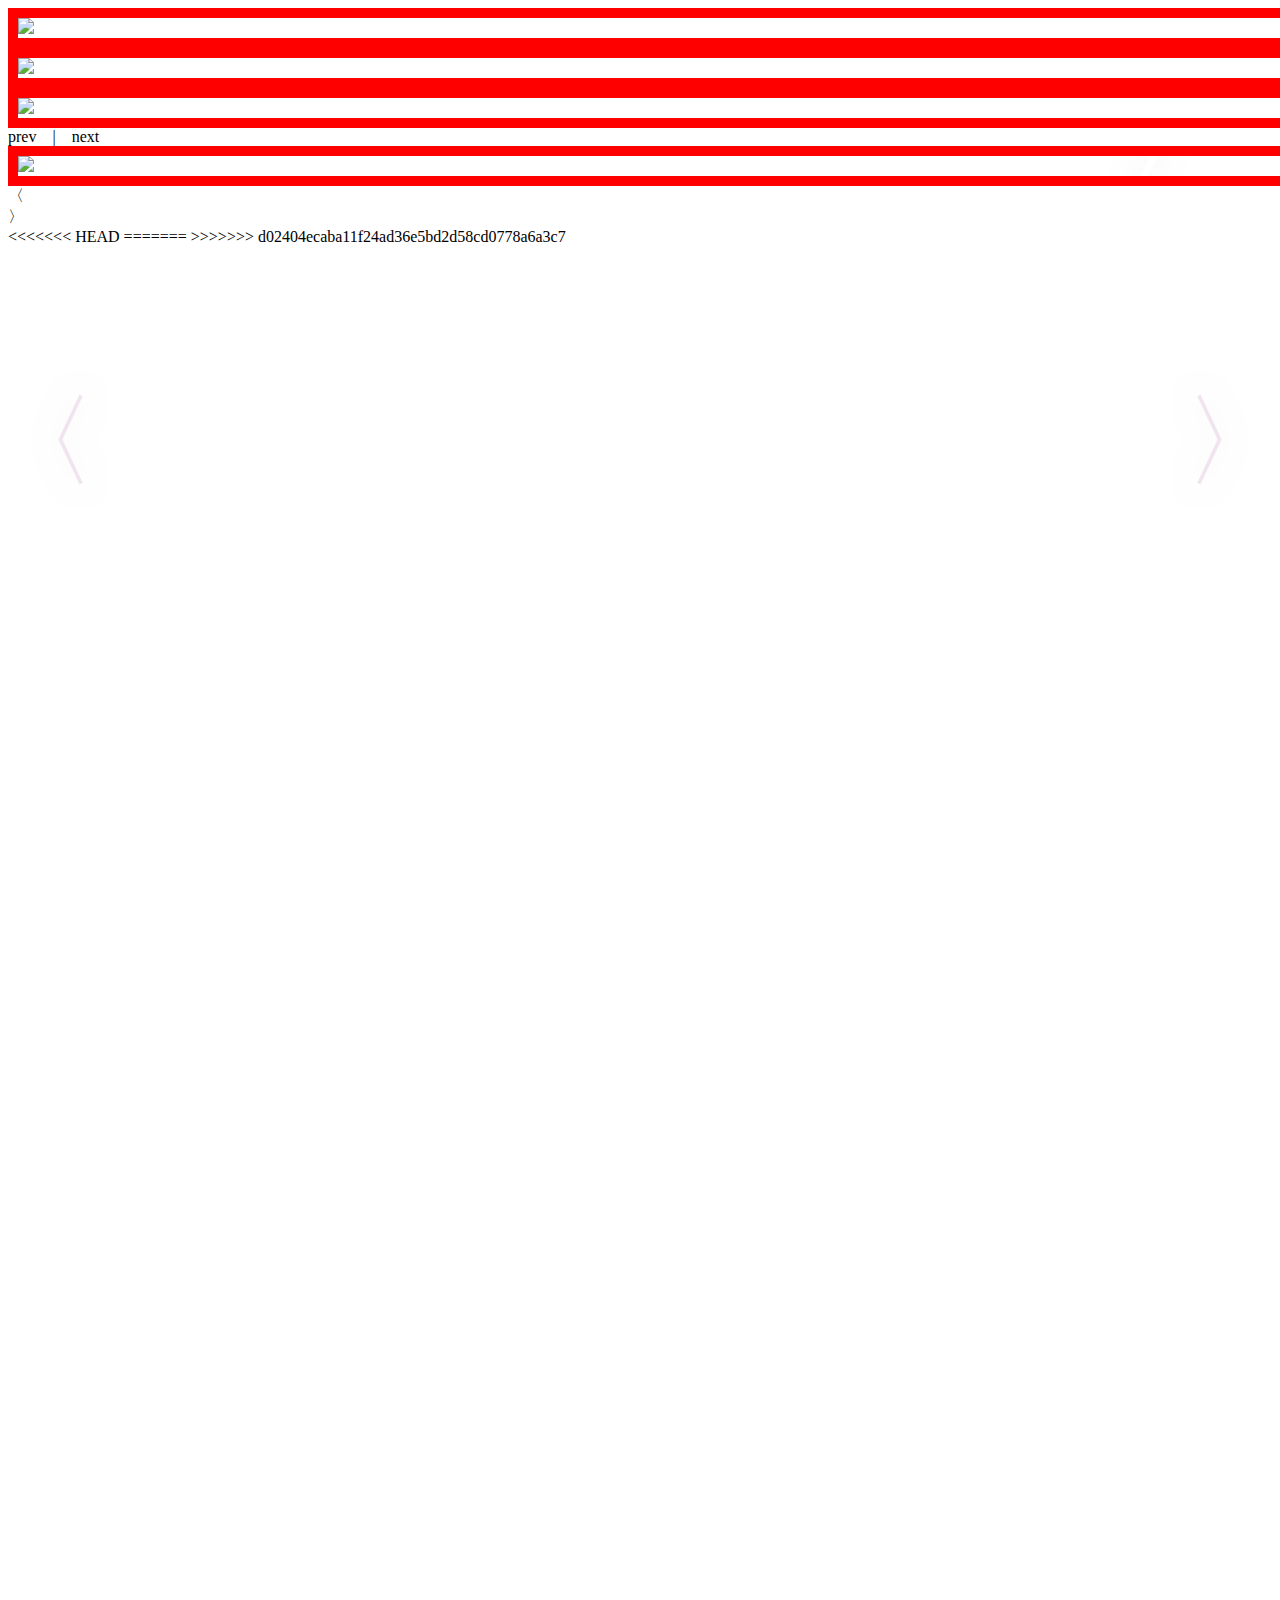
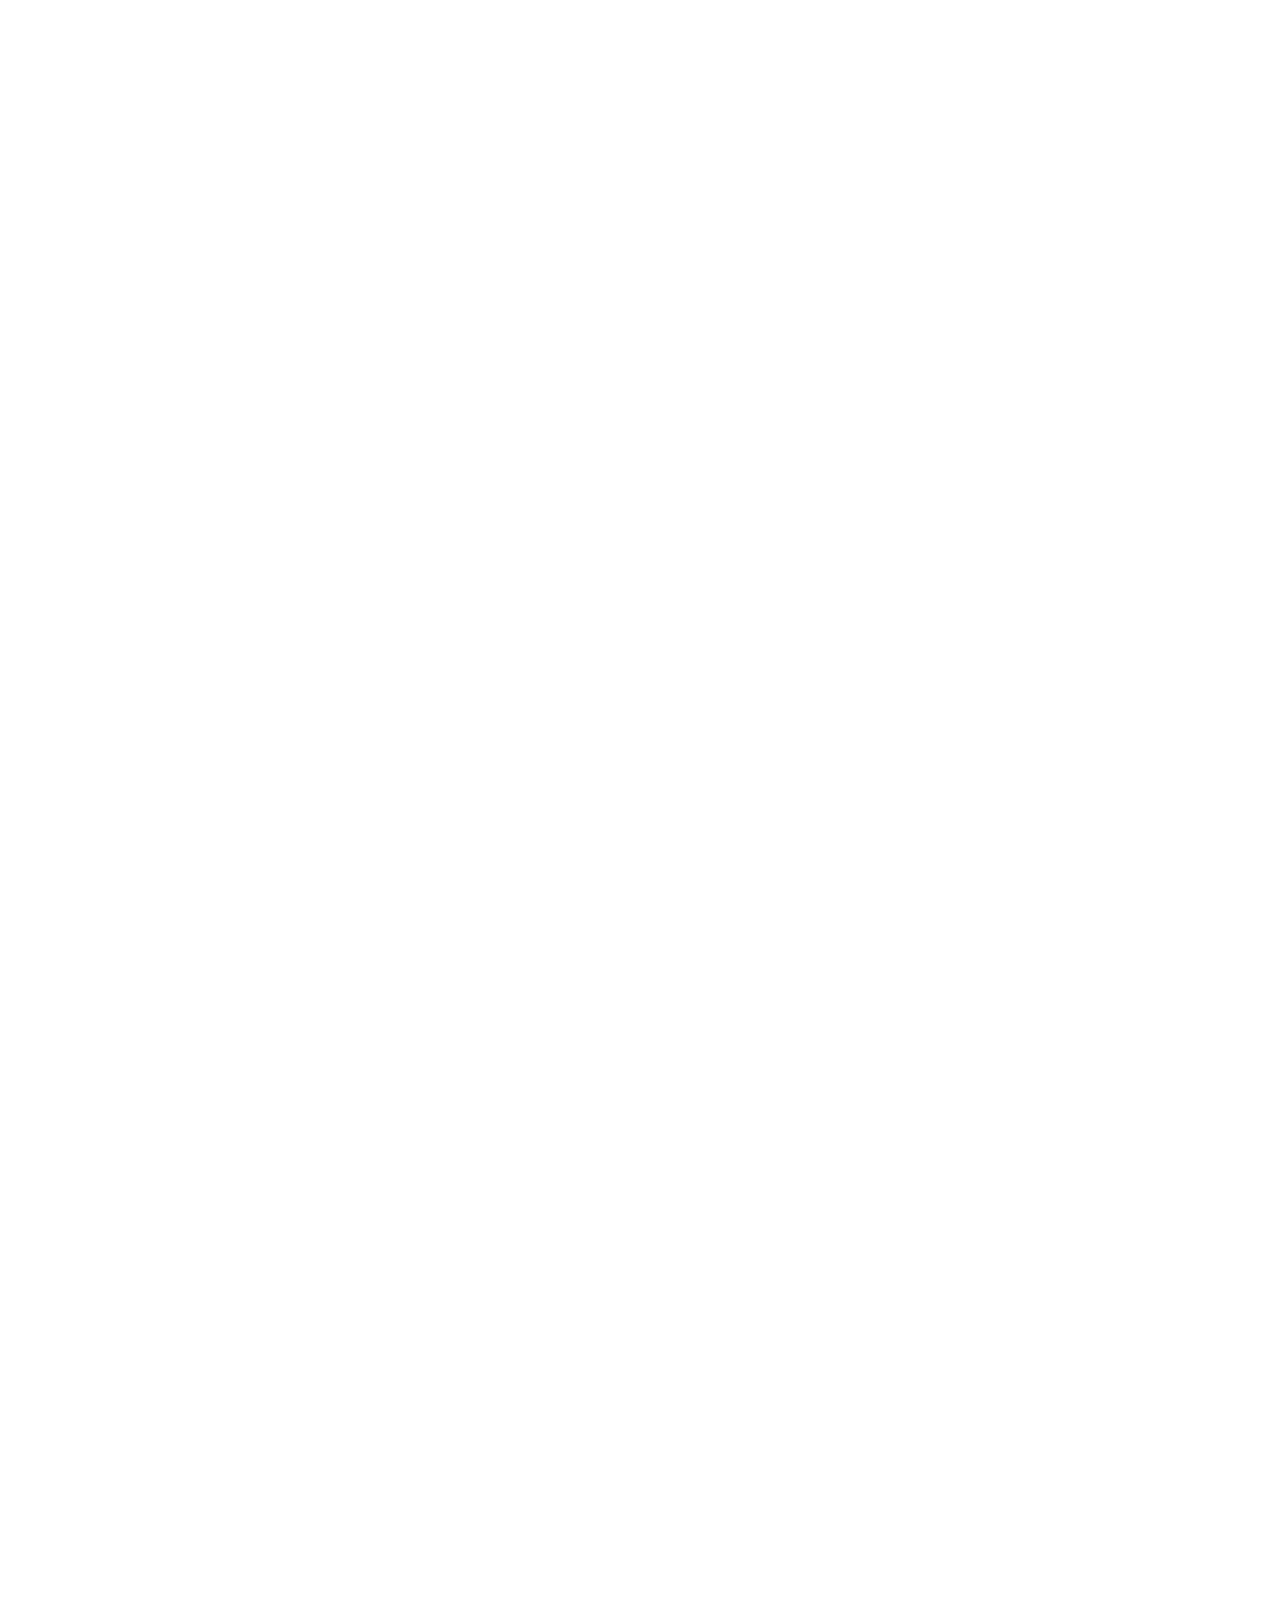
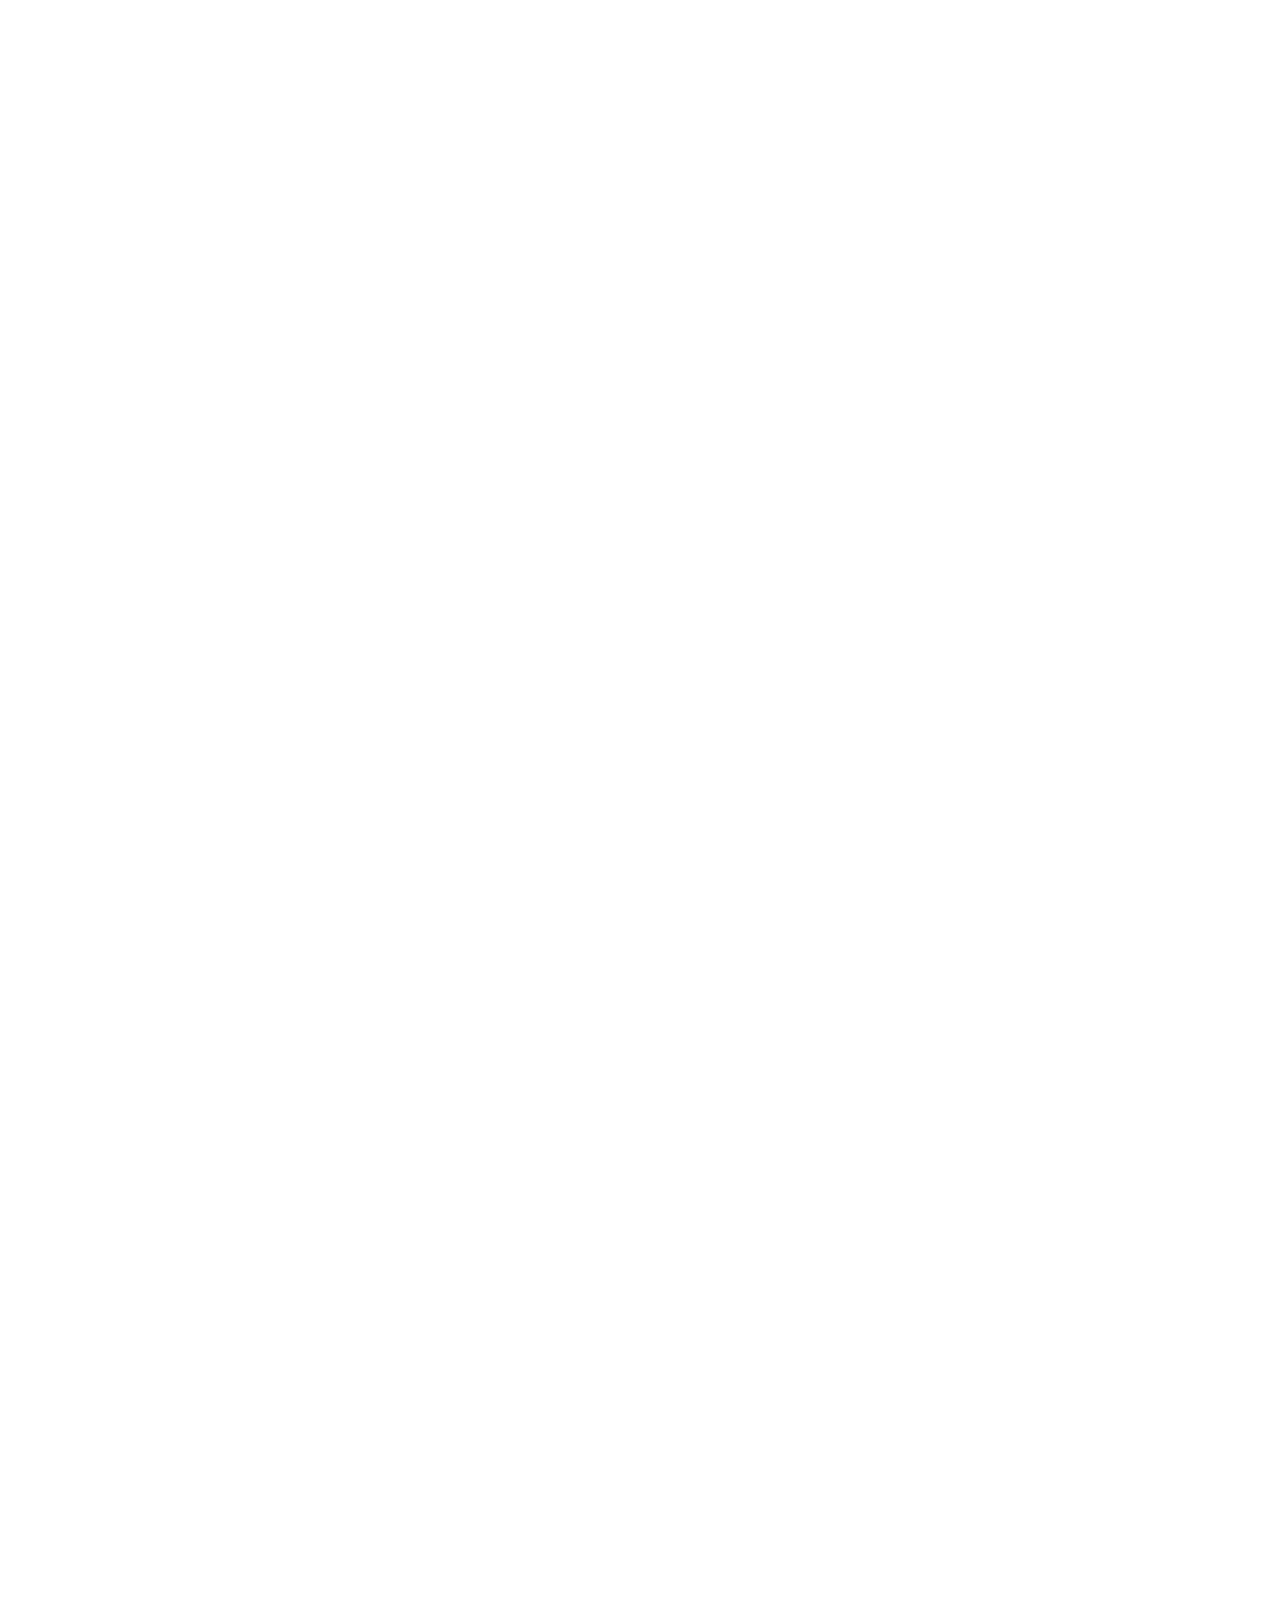
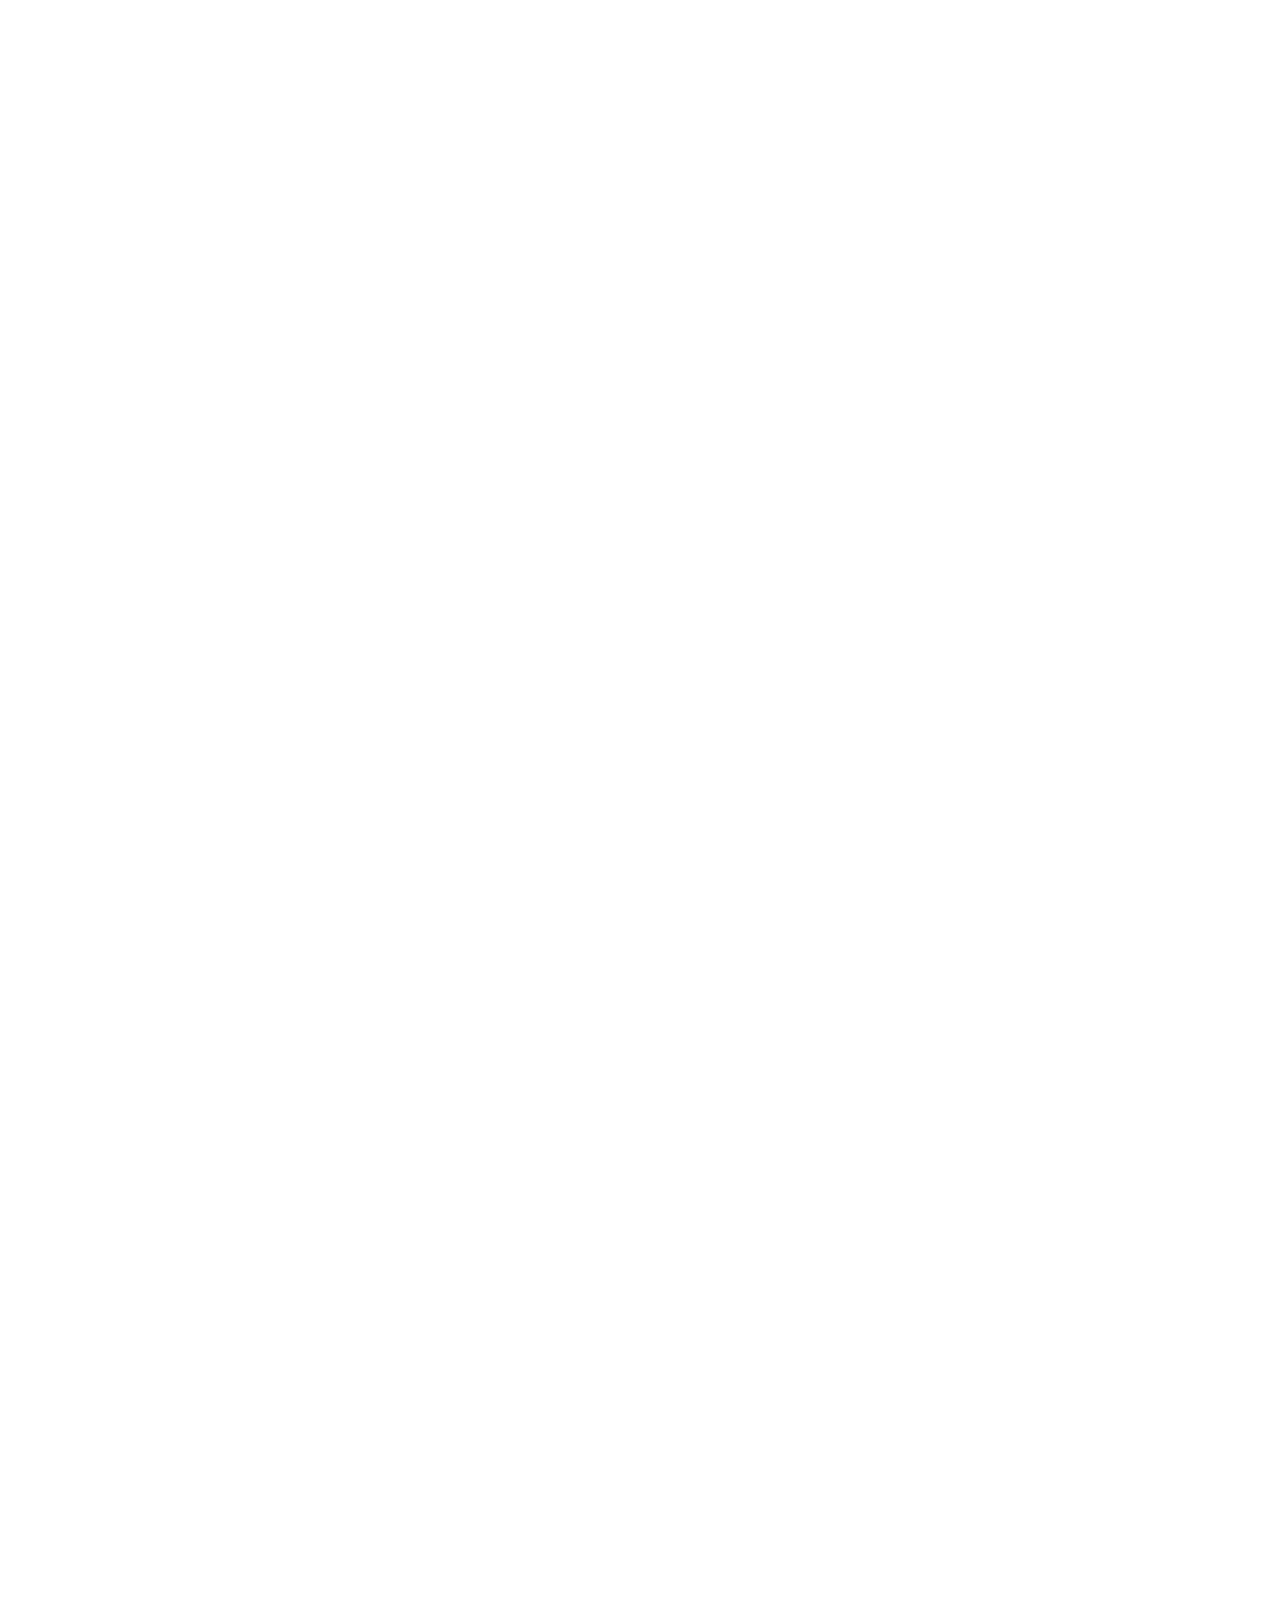
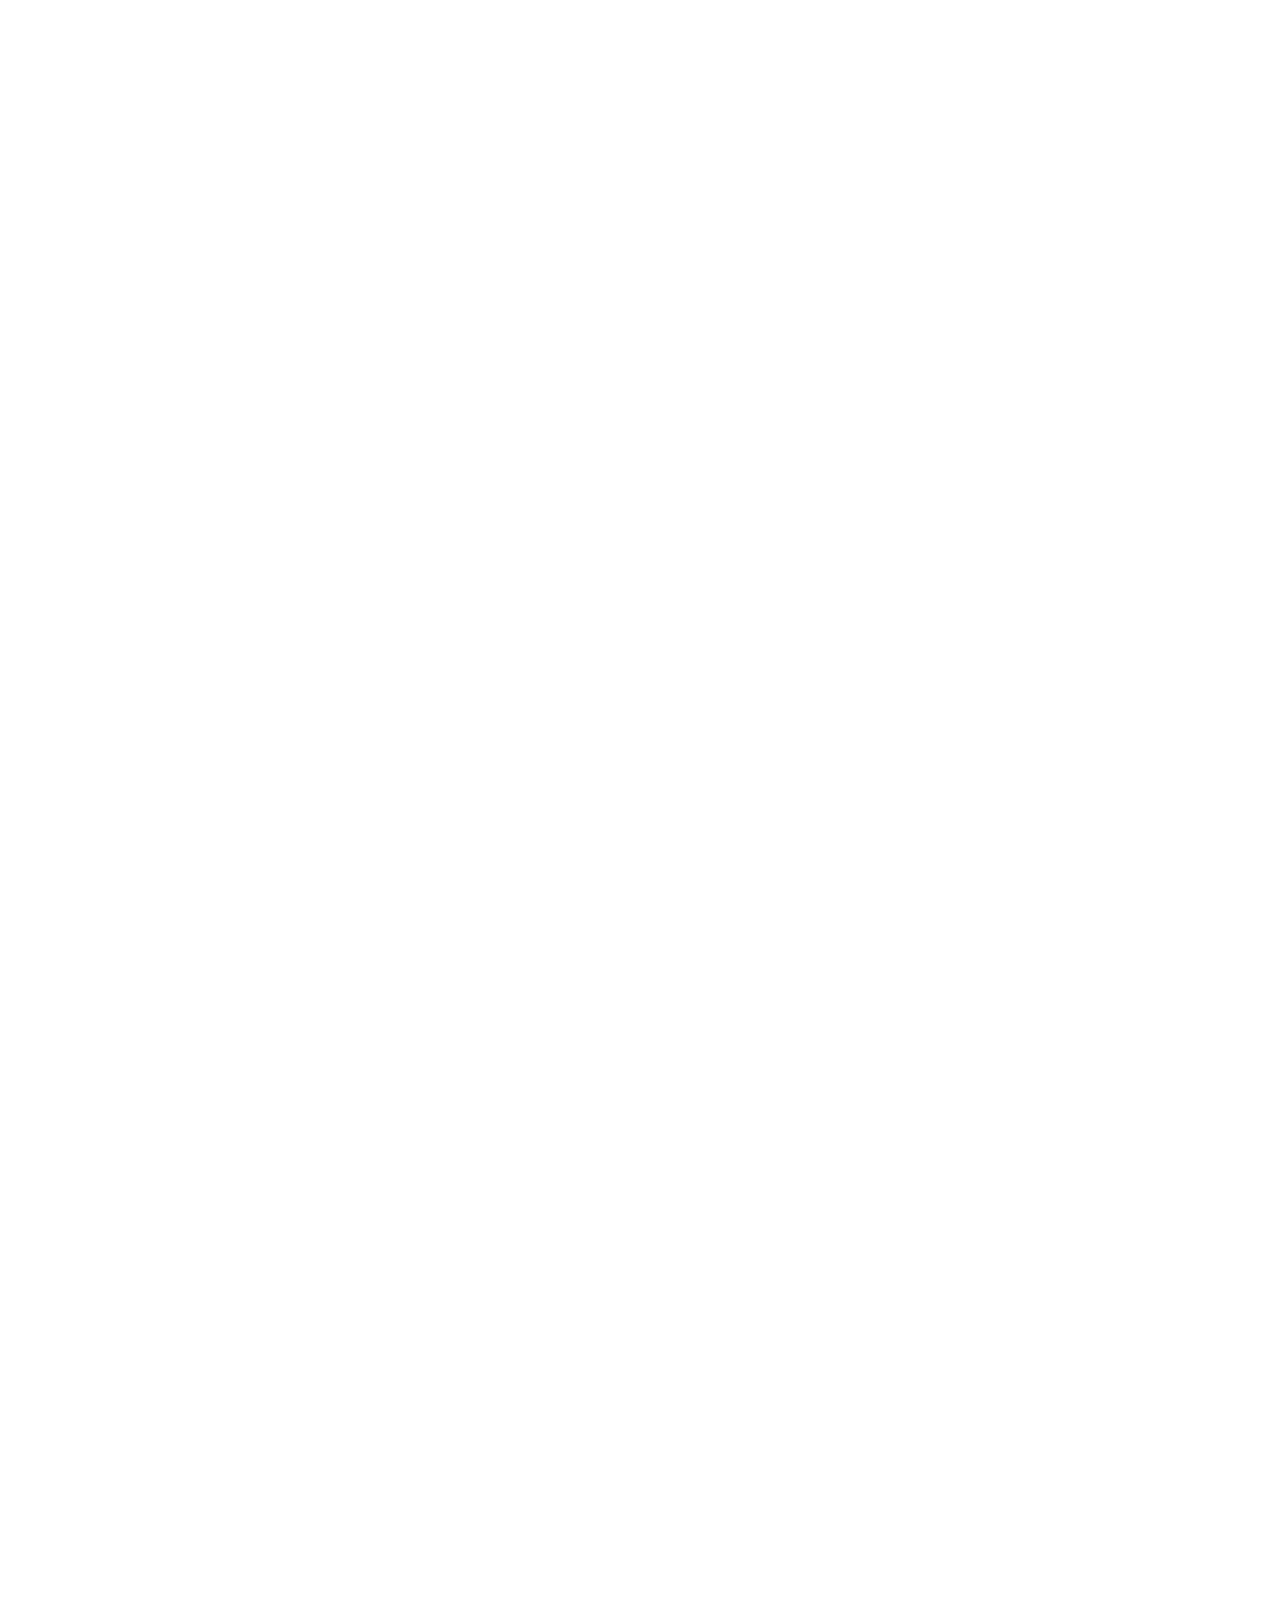
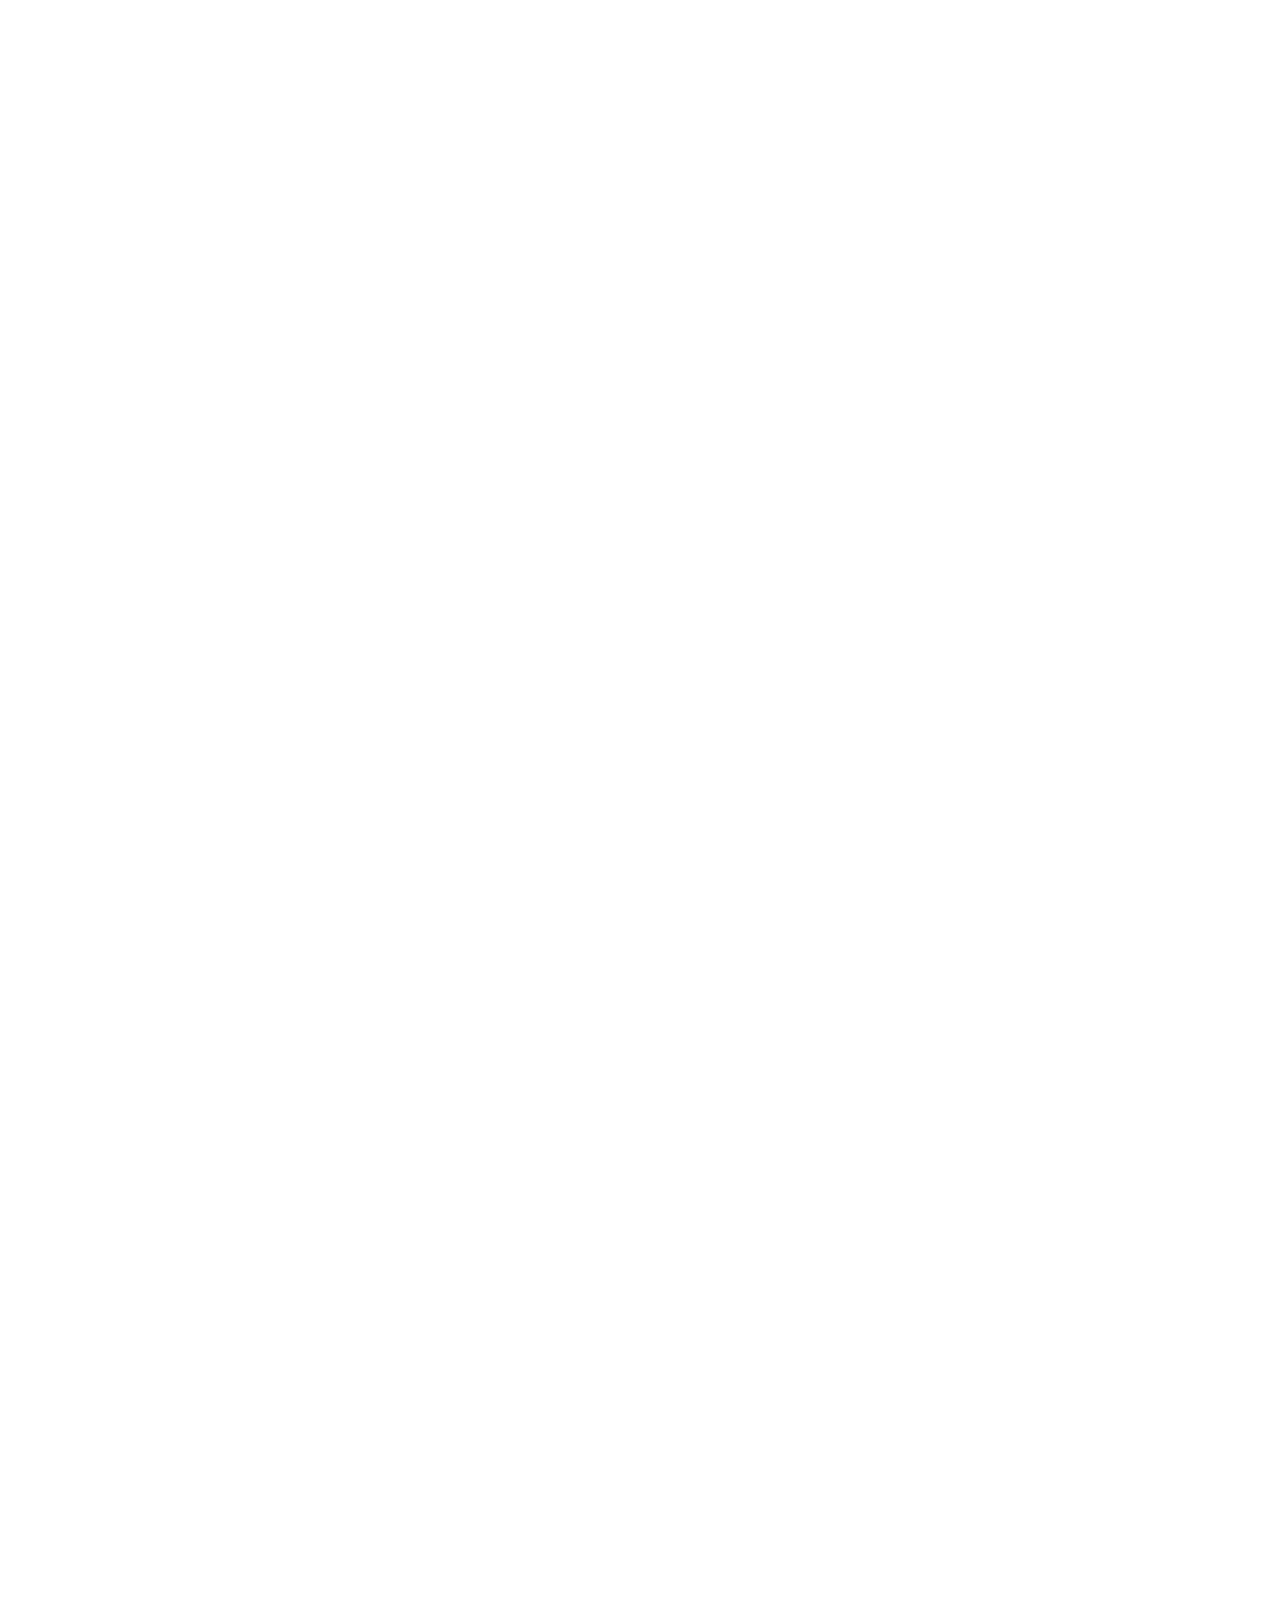
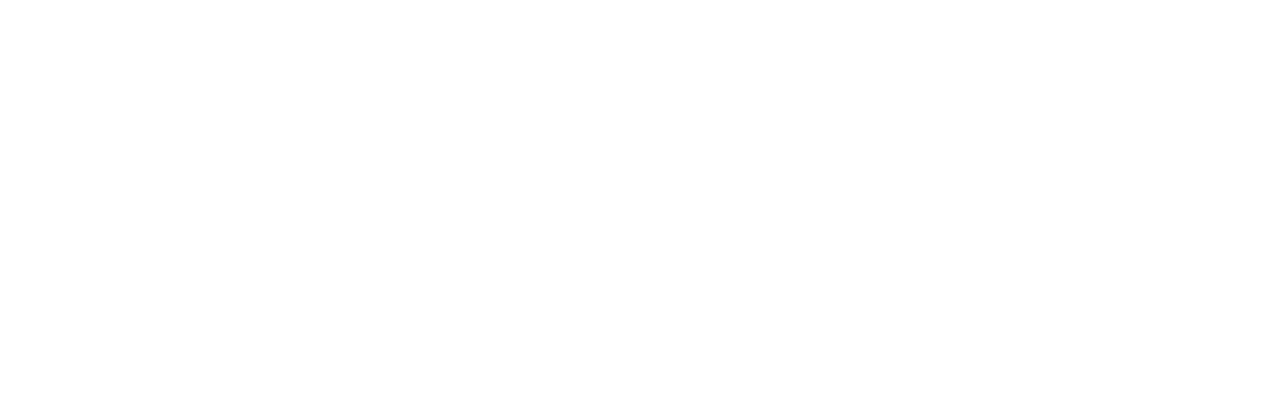
==== commit 33038f0b: "Merge branch 'master' of https://github.com/eeong/2020-kn-pb2-03-valencia into master" ====
--- a/public/html/10.slide.html
+++ b/public/html/10.slide.html
@@ -145,7 +145,11 @@
 	</div>
 	<!--// slide 7 -->
 
+<<<<<<< HEAD
 	<!-- slide 8 - 생성, prev/next, interval, fade-type, css Animation -->
+=======
+	<!-- slide 8 - 생성, prev/next, interval, 한개씩 슬라이드 -->
+>>>>>>> d02404ecaba11f24ad36e5bd2d58cd0778a6a3c7
 	<div class="wrapper wrapper8">
 		<div class="stage">
 			<div class="slide-wrap">
--- a/public/css/10.slide.css
+++ b/public/css/10.slide.css
@@ -1,5 +1,9 @@
 html, body {height: 10000px;}
+<<<<<<< HEAD
 .wrapper {max-width: 1200px; margin: 50px auto;}
+=======
+.wrapper {max-width: 1200px; margin: 50px auto; position: relative;}
+>>>>>>> d02404ecaba11f24ad36e5bd2d58cd0778a6a3c7
 .btn-prev, .btn-next {cursor: pointer; user-select: none;}
 
 .wrapper1 .stage {width: 100%; border: 10px solid red; overflow: hidden;}
@@ -76,7 +80,11 @@
 .wrapper7 .slide > h1 {position: absolute; width: 100%; height: 100%; top: 0; left: 0; font-size: 10vw; display: flex; justify-content: center; align-items: center; color: #fff;}
 .wrapper7 .slide {transition: all 0.5s;}
 .wrapper7 .slide:nth-child(2) {position: absolute; top: 0; left: 0; opacity: 0; transform: scale(1.3);}
+<<<<<<< HEAD
 .wrapper7 .title{position: absolute; bottom:5vw; left: 5vw; color:#fff; font-size: 4vw; transition:all 0.5s; transform:translateX(5vw);}
+=======
+.wrapper7 .slide .title {position: absolute; bottom: 4vw; left: 4vw; color: #fff; font-size: 4vw; transition: all 0.5s; opacity: 0; transform: translateX(7vw);}
+>>>>>>> d02404ecaba11f24ad36e5bd2d58cd0778a6a3c7
 .wrapper7 .btn-prev, .wrapper7 .btn-next {font-size: 10vw; color: #fff; text-shadow: 0 0 2vw rgba(0,0,0,0.5); position: absolute; z-index: 9; top: calc(50% - 8vw); opacity: .1; transition: opacity 1s;}
 .wrapper7 .btn-next {right: 0;}
 .wrapper7 .btn-prev:hover, .wrapper7 .btn-next:hover {opacity: .7;}
@@ -84,6 +92,8 @@
 .wrapper7 .pager {font-size: 30px; color: #fff; cursor: pointer;}
 .wrapper7 .pager.active {color: crimson;}
 
+<<<<<<< HEAD
+/* wrapper8 */
 .wrapper8{position: relative;}
 .wrapper8 .stage {width: 90%; position: relative; margin:auto; overflow: hidden;}
 .wrapper8 .slide-wrap {position: relative; display: flex; width: 150%; left:-25%;}
@@ -109,3 +119,34 @@
 	.wrapper8 .slide-wrap {width: 300%; left:-100%;}
 	.wrapper8 .slide{flex: 33.3333% 0 0; }
 }
+=======
+
+.wrapper8 .stage {width: 90%; margin: auto; position: relative; overflow: hidden; /* border: 10px solid blue; */}
+.wrapper8 .slide-wrap {position: relative; display: flex; width: 150%; left: -25%;}
+.wrapper8 .slide {position: relative; flex: 16.6666% 0 0; padding: 8px;}
+.wrapper8 .slide img {border: 1px solid #bbb;}
+
+.wrapper8 .btn-prev, .wrapper8 .btn-next {font-size: 8vw; color: purple; text-shadow: 0 0 2vw rgba(0,0,0,0.5); position: absolute; z-index: 9; top: calc(50% - 6vw); opacity: .1; transition: opacity 1s;}
+.wrapper8 .btn-prev {left: -0.5vw;}
+.wrapper8 .btn-next {right: -0.5vw;}
+.wrapper8 .btn-prev:hover, .wrapper8 .btn-next:hover {opacity: .7;}
+
+.wrapper8 .slide > h1 {position: absolute; width: 100%; height: 100%; top: 0; left: 0; font-size: 10vw; display: flex; justify-content: center; align-items: center; color: #fff;}
+
+/* .wrapper8 .slide .title {position: absolute; bottom: 4vw; left: 4vw; color: #fff; font-size: 4vw; transition: all 0.5s; opacity: 0; transform: translateX(7vw);} */
+
+@media screen and (max-width: 991px) {
+	.wrapper8 .slide-wrap {width: 166.6666%; left: -33.3333%;}
+	.wrapper8 .slide {flex: 20% 0 0;}
+}
+
+@media screen and (max-width: 767px) {
+	.wrapper8 .slide-wrap {width: 200%; left: -50%;}
+	.wrapper8 .slide {flex: 25% 0 0;}
+}
+
+@media screen and (max-width: 575px) {
+	.wrapper8 .slide-wrap {width: 300%; left: -100%;}
+	.wrapper8 .slide {flex: 33.3333% 0 0;}
+}
+>>>>>>> d02404ecaba11f24ad36e5bd2d58cd0778a6a3c7
